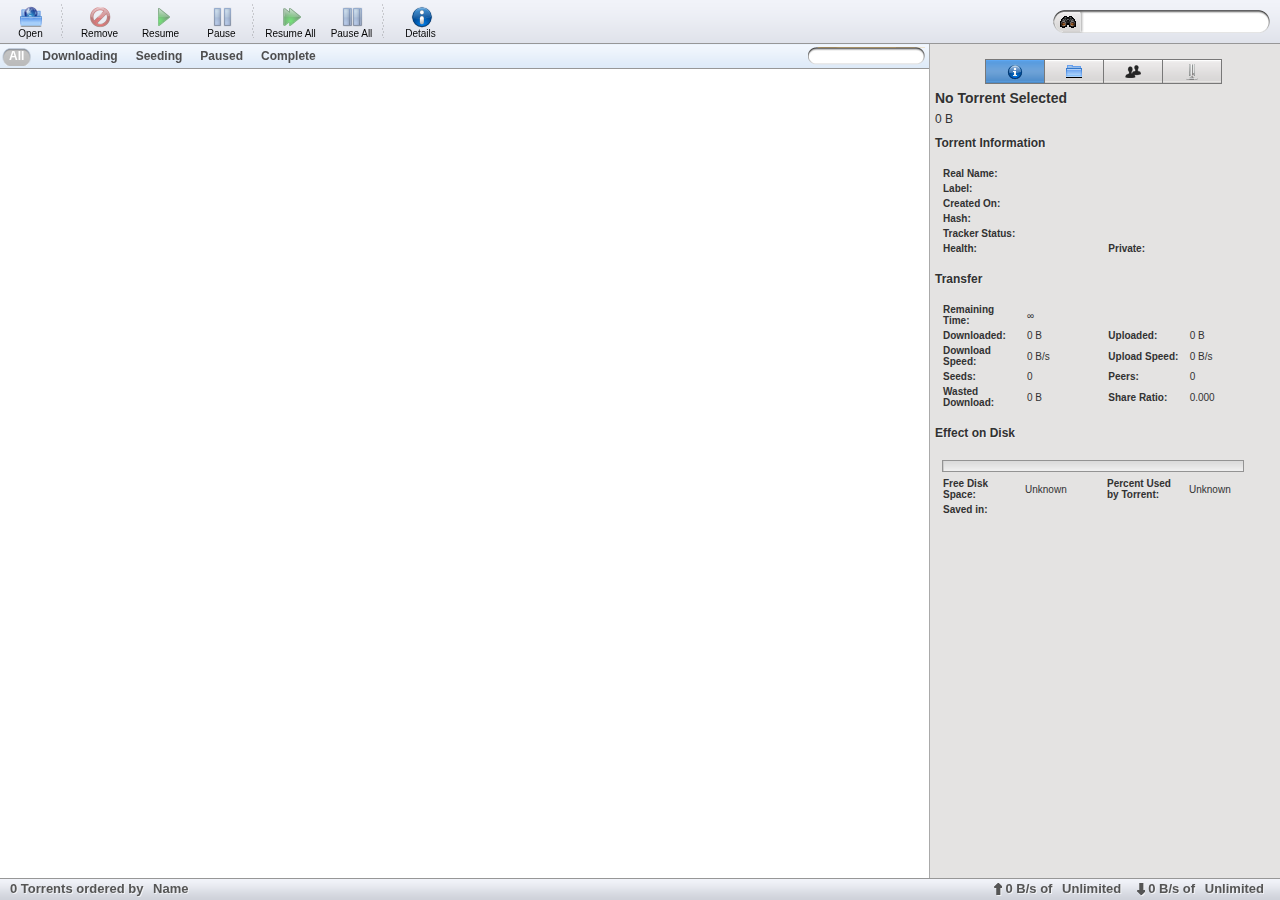
==== trunk/index.html @ 9ba8998d "" ====
<!DOCTYPE HTML PUBLIC "-//W3C//DTD HTML 4.01//EN" "http://www.w3.org/TR/html4/strict.dtd">
<html lang="en">
	<head>
		<title>Keithamus' torrent client without a name</title>
		<meta http-equiv="Content-Type" content="text/html; charset=utf-8" />
		<meta http-equiv="cache-control" content="Private" />
		<link href="media/favicon.ico" rel="SHORTCUT ICON" />
		<link rel="stylesheet" type="text/css" href="media/style.css"/>

		<script type="text/javascript"
			src="scripts/jquery/jquery.js"></script>
		<script type="text/javascript"
			src="scripts/jquery/tinysort.js"></script>
		<script type="text/javascript"
			src="scripts/jquery/contextmenu.js"></script>

		<script type="text/javascript"
			src="scripts/remote.js"></script>
		<script type="text/javascript"
			src="scripts/torrent.js"></script>
		<script type="text/javascript"
			src="scripts/init.js"></script>

	</head>
	<body>
		<button id="throw_focus" style="display:none"></button>

		<div id="header_menu">
			 <ul>

				 <li id="header_open">
						<a href="#open_dialogue" rel="openDialogue">Open</a>
					</li>

					<li class="divider">&nbsp;</li>

				 <li id="header_remove">
						<a href="#removeTorrentDialogue" class="disabled" rel="func">Remove</a>
					</li>

				 <li id="header_resume">
						<a href="#pauseResumeTorrent/resume" class="disabled" rel="func">Resume</a>
					</li>

				 <li id="header_pause">
						<a href="#pauseResumeTorrent/pause" class="disabled" rel="func">Pause</a>
					</li>

				 <li class="divider">&nbsp;</li>

					<li id="header_resume_all">
						<a href="#pauseResumeTorrent/resume/all" class="disabled" rel="func">Resume All</a>
					</li>

				 <li id="header_pause_all">
						<a href="#pauseResumeTorrent/pause/all" class="disabled" rel="func">Pause All</a>
					</li>

					<li class="divider">&nbsp;</li>

					<li id="header_details">
						<a href="#toggleDetailPane" rel="func">Details</a>
					</li>

			 </ul>

				<div id="header_web_search">
						<div class="wrapper">
							<a href="#web_search_menu" id="web_search_dropdown" rel="openMenu"></a>
							<input type="text" id="web_search" name="keyupWebSearch">
							<a href="#" id="web_search_delete_text" style="display:none"></a>
						</div>
					</div>
		</div>

		<div id="filter_bar">
			<ul>
				 <li id="filter_torrent" class="active">
						<a href="#filterTorrentStatus/all" rel="func">All</a>
					</li>
				 <li id="filter_downloading">
						<a href="#filterTorrentStatus/downloading" rel="func">Downloading</a>
					</li>
				 <li id="filter_seeding">
						<a href="#filterTorrentStatus/seeding" rel="func">Seeding</a>
					</li>
				 <li id="filter_paused">
						<a href="#filterTorrentStatus/paused" rel="func">Paused</a>
					</li>
					<li id="filter_completed">
						<a href="#filterTorrentStatus/completed" rel="func">Complete</a>
					</li>
			</ul>
			<div id="filter_search">
				<div class="wrapper">
				<input type="text" id="torrent_search" name="filterTorrentTitles">
					<a href="#clearFilterTorrent/" id="filter_search_delete_text" rel="func" style="display:none"></a>
				</div>
			</div>
		</div>

		<div id="torrent_container">
			<ul id="torrent_list"></ul>
	</div>

		<div id="details_container">

			<ul class="tabs">
				<li>
					<a href="#switchDetailTabs/general" rel="func" id="details_general" title="General" class="selected">
						<span>General</span></a>
				</li>
				<li>
					<a href="#switchDetailTabs/files" rel="func" id="details_files" title="Files">
						<span>Files</span></a>
				</li>
				<li>
					<a href="#switchDetailTabs/peers" rel="func" id="details_peers" title="Peers">
						<span>Peers</span></a>
				</li>
				<li>
					<a href="#switchDetailTabs/trackers" rel="func" id="details_trackers" title="Trackers">
						<span>Trackers</span></a>
				</li>
			</ul>

			<div id="details_header">
				<h1 id="details_header_name">No Torrent Selected</h1>
				<input class="rename">
				<span id="details_header_size">0 B</span>
				<a href="#setPriority/torrent/" rel="func" id="details_priority_button">
					Normal
				</a>
			</div>

			<div class="details_section" id="details_general_contain">
				<table>
					<caption>Torrent Information</caption>
					<tr>
						<th>Real Name:</th>
						<td class="detail_var" id="detail_var_name" colspan="3"></td>
					</tr>
					<tr>
						<th>Label:</th>
						<td class="detail_var" id="detail_var_label" colspan="3"></td>
					</tr>
					<tr>
						<th>Created On:</th>
						<td class="detail_var" id="detail_var_formatted_date" colspan="3"></td>
					</tr>
					<tr>
						<th>Hash:</th>
						<td class="detail_var" id="detail_var_hash" colspan="3"></td>
					</tr>
					<tr>
						<th>Tracker Status:</th>
						<td class="detail_var" id="detail_var_tracker_status" colspan="3"></td>
					</tr>
					<tr>
						<th>Health:</th>
						<td class="detail_var" id="detail_var_has_been_hashed"></td>
						<th>Private:</th>
						<td class="detail_var" id="detail_var_private"></td>
					</tr>
				</table>

				<table>
					<caption>Transfer</caption>
					<tr>
						<th>Remaining Time:</th>
						<td class="detail_var" id="detail_var_time_remaining" colspan="3">&#8734;</td>
					</tr>
					<tr>
						<th>Downloaded:</th>
						<td class="detail_bytes" id="detail_bytes_downloaded">0 B</td>
						<th>Uploaded:</th>
						<td class="detail_bytes" id="detail_bytes_uploaded">0 B</td>
					</tr>
					<tr>
						<th>Download Speed:</th>
						<td class="detail_bytes" id="detail_bytes_down_rate">0 B/s</td>
						<th>Upload Speed:</th>
						<td class="detail_bytes" id="detail_bytes_up_rate">0 B/s</td>
					</tr>
					<tr>
						<th>Seeds:</th>
						<td class="detail_var" id="detail_var_seeders_connected">0</td>
						<th>Peers:</th>
						<td class="detail_var" id="detail_var_peers_connected">0</td>
					</tr>
					<tr>
						<th>Wasted Download:</th>
						<td class="detail_bytes" id="detail_bytes_wasted_bytes">0 B</td>
						<th>Share Ratio:</th>
						<td class="detail_var" id="detail_var_share_ratio">0.000</td>
					</tr>
				</table>

				<table>
					<caption>Effect on Disk</caption>
					<tr>
						<td id="details_general_disk_space"
							class="progress_bar_container downloading" colspan="4">
							<div class="progress_bar" style="width:0px"></div>
						</td>
					</tr>
					<tr>
						<th>Free Disk Space:</th>
						<td class="detail_bytes" id="detail_bytes_free_diskspace">Unknown</td>
						<th>Percent Used by Torrent:</th>
						<td class="detail_var" id="detail_var_size_percent">Unknown</td>
					</tr>
					<tr>
						<th colspan="4">Saved in:</th>
					</tr>
					<tr>
						<td class="detail_var" id="detail_var_base_path" colspan="4"></td>
					</tr>
				</table>

			</div>

			<div class="details_section" id="details_files_contain" style="display:none">
				<h3>Files</h3>
				<ul class="labellist">
					<li>No Files</li>
				</ul>
			</div>

			<div class="details_section" id="details_trackers_contain" style="display:none">
				<h3>Trackers</h3>
				<ul class="labellist">
					<li><h4>No Trackers</h4></li>
				</ul>
			</div>

			<div class="details_section" id="details_peers_contain" style="display:none">
				<h3>Peers</h3>
				<ul class="labellist">
					<li><h4>No Peers</h4></li>
				</ul>
			</div>

		</div>

		<div id="status_bar">
			<div id="status_torrents">
				<span id="status_torrent_count">0</span>
				<span> Torrents ordered by</span>
				<a href="#order_menu" id="status_order" rel="openMenu">Name</a>
			</div>
			<div id="status_speeds">
				<div class="up_arrow">&nbsp;</div>
				<span id="status_upload">0 B/s</span>
				<span> of</span>
				<a href="#upload_rate_menu" id="status_upload_max" rel="openMenu">Unlimited</a>
				<div class="down_arrow">&nbsp;</div>
				<span id="status_download">0 B/s</span>
				<span> of</span>
				<a href="#download_rate_menu" id="status_download_max" rel="openMenu">Unlimited</a>
			</div>
		</div>

		<ul id="priority_menu" class="contextmenu" style="display:none">
			<li><a href="#setPriority/3" rel="func">High</a></li>
			<li><a href="#setPriority/2" rel="func">Normal</a></li>
			<li><a href="#setPriority/1" rel="func">Low</a></li>
			<li class="separator">
			<li><a href="#setPriority/0" rel="func">Skip</a></li>
		</ul>

		<ul id="file_priority_menu" class="contextmenu" style="display:none">
			<li><a href="#setPriority/2" rel="func">High</a></li>
			<li><a href="#setPriority/1" rel="func">Normal</a></li>
			<li class="separator">
			<li><a href="#setPriority/0" rel="func">Skip</a></li>
		</ul>

		<ul id="order_menu" class="contextmenu" style="display:none">
			<li><a href="#setOrder/new_name" rel="func">Name</a></li>
			<li class="separator"></li>
			<li><a href="#setOrder/percent_done" rel="func">Percent</a></li>
			<li><a href="#setOrder/downloaded" rel="func">Downloaded</a></li>
			<li><a href="#setOrder/uploaded" rel="func">Uploaded</a></li>
			<li class="separator"></li>
			<li><a href="#setOrder/share_ratio" rel="func">Ratio</a></li>
			<li><a href="#setOrder/peers_connected" rel="func">Peers</a></li>
			<li><a href="#setOrder/seeds_connected" rel="func">Seeds</a></li>
			<li class="separator"></li>
			<li><a href="#setOrder/priority" rel="func">Priority</a></li>
			<li><a href="#setOrder/label" rel="func">Label</a></li>
			<li><a href="#setOrder/eta" rel="func">ETA</a></li>
		</ul>

		<ul id="download_rate_menu" class="contextmenu" style="display:none">
			<li><a href="#setRate/download/Unlimited" rel="func">Unlimited</a></li>
			<li class="separator"></li>
			<li><a href="#setRate/download/5" rel="func">5 KB/s</a></li>
			<li><a href="#setRate/download/10" rel="func">10 KB/s</a></li>
			<li><a href="#setRate/download/20" rel="func">20 KB/s</a></li>
			<li><a href="#setRate/download/30" rel="func">30 KB/s</a></li>
			<li><a href="#setRate/download/40" rel="func">40 KB/s</a></li>
			<li><a href="#setRate/download/50" rel="func">50 KB/s</a></li>
			<li><a href="#setRate/download/75" rel="func">75 KB/s</a></li>
			<li><a href="#setRate/download/100" rel="func">100 KB/s</a></li>
			<li><a href="#setRate/download/150" rel="func">150 KB/s</a></li>
			<li><a href="#setRate/download/200" rel="func">200 KB/s</a></li>
			<li class="separator"></li>
			<li>
				<input id="download_rate_custom" type="text" value="&#8734;" name="setCustomUploadDownloadRate">
				<label for="download_rate_custom"> KB/s</label>
			</li>
		</ul>

		<ul id="upload_rate_menu" class="contextmenu" style="display:none">
			<li><a href="#setRate/upload/Unlimited" rel="func">Unlimited</a></li>
			<li class="separator"></li>
			<li><a href="#setRate/upload/5" rel="func">5 KB/s</a></li>
			<li><a href="#setRate/upload/10" rel="func">10 KB/s</a></li>
			<li><a href="#setRate/upload/20" rel="func">20 KB/s</a></li>
			<li><a href="#setRate/upload/30" rel="func">30 KB/s</a></li>
			<li><a href="#setRate/upload/40" rel="func">40 KB/s</a></li>
			<li><a href="#setRate/upload/50" rel="func">50 KB/s</a></li>
			<li><a href="#setRate/upload/75" rel="func">75 KB/s</a></li>
			<li><a href="#setRate/upload/100" rel="func">100 KB/s</a></li>
			<li><a href="#setRate/upload/150" rel="func">150 KB/s</a></li>
			<li><a href="#setRate/upload/200" rel="func">200 KB/s</a></li>
			<li class="separator"></li>
			<li>
				<input id="upload_rate_custom" type="text" value="&#8734;" name="setCustomUploadDownloadRate">
				<label for="upload_rate_custom"> KB/s</label>
			</li>
		</ul>

		<ul class="contextmenu rightclickmenu" id="torrent_context_menu" style="display:none">
			<li class="pause"><a href="#pauseResumeTorrent/pause" rel="func">Pause</a></li>
			<li class="resume"><a href="#pauseResumeTorrent/resume" rel="func">Resume</a></li>
			<li class="separator"></li>
			<li class="remove"><a href="#removeTorrentDialogue" rel="func">Remove</a></li>
			<li class="rename"><a href="#renameTorrent" rel="func">Rename</a></li>
			<!--<li class="label"><a href="#relabelTorrent" rel="func">Label...</a></li>-->
		</ul>

		<ul id="web_search_menu" class="contextmenu" style="display:none"></ul>

		<div class="dialogue" id="open_dialogue" style="display:none">
			<div class="decoration">
				<h2>Open Torrent</h2>
				<a href="#" class="close"></a>
			</div>
			<div class="window">
				<p>
					<label for="torrent_upload_url">Torrent URL:</label>
					<input type="text" id="torrent_upload_url" class="pfocus" style="width:100%">
				</p>
					<hr>
				<p>
					<label class="float" for="torrent_upload_start">Resume when opened</label>
					<label for="torrent_upload_label">Torrent Label:</label>
					<input type="checkbox" id="torrent_upload_start">
					<input type="text" id="torrent_upload_label">
				</p>
				<button class="initiate" id="dialogue_open_torrent">Open Torrent</button>
				<button class="close">Cancel</button>
			</div>
		</div>

		<div class="dialogue" id="remove_dialogue" style="display:none">
			<div class="decoration">
				<h2>Remove Torrent?</h2>
				<a href="#" class="close"></a>
			</div>
			<div class="window">
				<p>Are you sure you want to delete this torrent?</p>
				<button class="initiate" id="dialogue_remove_torrent">Remove Torrent</button>
				<button class="close pfocus">Don't Remove</button>
			</div>
		</div>

</body>
</html>
---- trunk/media/style.css ----
html,body{margin:0;padding:0}
body{font:62.5% Helvetica, Verdana, Arial, sans-serif;color:#323232;
	background:#fff;text-align:center;overflow:hidden}

img{border:0}
a{outline:none}

/* Top Menu */
#header_menu{width:100%;height:43px;margin:0;position:fixed;
	background:url('gradients.png') repeat-x;border-bottom:1px solid #979797}
#header_menu ul{height:50px;list-style:none;margin:0;padding:0;
	float:left}
#header_menu ul li{height:40px;float:left;margin:0}
#header_menu ul li a{width:55px;height:12px;padding:25px 3px 0 3px;color:#050505;
	text-decoration:none;display:block;margin:3px 0;
	background-image:url('header_menu.png');background-repeat:no-repeat}
#header_menu ul li.divider{width:2px;background:url('menu_divider.png') no-repeat;
	margin-top:4px;padding:0 3px}
#header_open a{background-position:17px 0}
#header_remove a{background-position:-38px 0}
#header_resume a{background-position:-91px 0}
#header_pause a{background-position:-147px 0}
#header_resume_all a{background-position:-202px 0}
#header_pause_all a{background-position:-258px 0}
#header_details a{background-position:-312px 0}
#header_open a:hover{background-position:17px -35px}
#header_remove a:hover{background-position:-38px -35px}
#header_resume a:hover{background-position:-91px -35px}
#header_pause a:hover{background-position:-147px -35px}
#header_resume_all a:hover{background-position:-202px -35px}
#header_pause_all a:hover{background-position:-258px -35px}
#header_details a:hover{background-position:-312px -35px}
#header_open a.disabled{background-position:17px -73px}
#header_remove a.disabled{background-position:-38px -70px}
#header_resume a.disabled{background-position:-91px -70px}
#header_pause a.disabled{background-position:-147px -70px}
#header_resume_all a.disabled{background-position:-202px -70px}
#header_pause_all a.disabled{background-position:-258px -70px}
#header_details a.disabled{background-position:-312px -70px}
#header_web_search{float:right;height:23px;margin:10px;
	background:url('bars.png') no-repeat 0 -37px}
#header_web_search .wrapper{height:23px;width:217px;
	background:url('bars.png') no-repeat right -37px}
#header_web_search.active{background-position:0 -60px}
#header_web_search.active .wrapper{background-position:right -60px}
#web_search_dropdown{height:21px;float:left;width:30px;
	background:url('icons.png') no-repeat 5px -78px}
#header_web_search input{background:transparent;height:20px;width:161px;
	float:left;border:0;display:inline;outline:none;padding:2px}
#web_search_delete_text{border:0;width:20px;height:20px;float:left;
	background:url('icons.png') 0 -258px}

/* Filter Bar */
#filter_bar{margin:0 350px 0 0;height:24px;right:0;border-bottom:1px solid #979797;
	position:fixed;background:url('gradients.png') repeat-x 0 -81px;left:0;top:44px}
#filter_bar_options,#filter_bar_type{width:50%}
#filter_bar ul{height:18px;list-style:none;margin:0;padding:0;float:left}
#filter_bar ul li{height:18px;float:left;margin:4px 2px 0 2px}
#filter_bar ul li a{font-size:1.2em;color:#4E4E4F;text-decoration:none;
	font-weight:bold;padding:1px 7px 0 7px;margin:0;height:17px;display: block;
	vertical-align:bottom}
#filter_bar ul li:hover{background:url('bars.png') no-repeat left -19px}
#filter_bar ul li:hover a{background:url('bars.png') no-repeat right -19px;
	color: #fff !important}
#filter_bar ul li.active{background:url('bars.png') no-repeat left 0}
#filter_bar ul li.active a{background:url('bars.png') no-repeat right 0;
	color: #fff !important}
#filter_search{float:right;height:18px;margin:3px 5px 3px 0;
	background:url('bars.png') no-repeat 0 -83px}
#filter_search .wrapper{height:18px;width:107px;
	background:url('bars.png') no-repeat right -83px;padding:0 5px}
#filter_search.active{background-position:0 -101px}
#filter_search.active .wrapper{background-position:right -101px}
#filter_search input{background:transparent;height:18px;width:85px;
	float:left;border:0;display:inline;outline:none;padding:1px 2px;font-size:0.9em}
#filter_search_delete_text{border:0;width:18px;height:18px;float:left;
	background:url('icons.png') 0 -258px;margin-top:-3px}

/* Torrent Container */
#torrent_container{position:fixed;top:69px;bottom:22px;right:0px;left:0px;
	padding:0;margin:0 350px 0 0;overflow:auto}
#torrent_list{width:100%;margin:0;padding:0;text-align:left}
#torrent_list li{list-style:none;clear: both;display: block;padding:0;margin:0;
	vertical-align:middle;border-bottom: 1px solid #ccc;padding:0 30px 4px 8px}
#torrent_list h2{margin:0;padding:6px 0;overflow:hidden;text-overflow:ellipsis}
#torrent_list input{margin:2px 0;padding:2px 0;font-size:1.5em;font-weight:bold;
	width:100%;display:none}
#torrent_list span{display:block;margin:0;padding:0}
#torrent_list li.even{background:#F5F8FD}
#torrent_list li:hover{background:#EDF3FE}
#torrent_list li.selected{background:url('gradients.png') repeat-x 0 -228px;
	color:#FFF}
#torrent_list li a{display:block;float:right;width:17px;height:17px;padding:0;
	margin:0 -23px 0 0;background:url('icons.png') -1px -61px}
#torrent_list li a:hover{background-position:-1px -41px;cursor:pointer}
#torrent_list li.paused a,#torrent_list li.completed a{
	background-position:-1px -21px}
#torrent_list li.paused a:hover,#torrent_list li.completed a:hover{
	background-position:-1px -1px}
#torrent_list .torrent_name{font-size:1.3em;font-weight:bold}
#torrent_list .progress_details,
#torrent_list .peer_details{font-size: 1.1em}
.progress_bar_container{height:10px;margin:3px 0 3px 0;
	float:left;line-height:1px;font-size:1px;width:100%;border:1px solid #939393;
	background:url('gradients.png') repeat-x 0 -198px}
.loading .progress_bar_container{background:url('progress.gif') repeat-x}
.seeding .progress_bar_container{border:1px solid #29AD35;
	background-position:0 -168px}
.completed .progress_bar_container{border:1px solid #939393;
	background-position:0 -178px}
.downloading .progress_bar_container{border:1px solid #3F79EE;
	background-position:0 -198px}
.hashing .progress_bar_container{border:1px solid #E19200;
	background-position:0 -198px}
.progress_bar{background:url('gradients.png') repeat-x 0 -208px;
	height:10px}
.seeding .progress_bar{background-position:0 -168px}
.completed .progress_bar{background-position:0 -178px}
.downloading .progress_bar{background-position:0 -188px;border-right:1px solid #ccc}
.hashing .progress_bar{background-position:0 -218px;border-right:1px solid #ccc}

/* Details Container */
#details_container{position:fixed;top:44px;right:0px;bottom:22px;width:340px;
	background-color:#e4e3e2;border-left:#aaa 1px solid;text-align:left;padding:5px;
	overflow:auto}
#details_header{margin-bottom:10px}
#details_header h1{font-size:1.4em;margin:0;clear:both;padding:6px 0;
	text-shadow:1px 1px #eee;overflow:hidden;text-overflow:}
#details_header .rename{font-size:1.4em;margin:2px 0;padding:2px 0;clear:both;
	font-weight:bold;display:none}
#details_header span{font-size:1.2em;margin:0;display:block}
#details_priority_button{float:right;border:1px solid #aaa;padding:2px 4px;
	background:url('gradients.png') 0 -122px;margin:-17px 0 0 0;color:#323232;
	text-decoration:none;display:none}
#details_container .tab_center{width:100%;text-align:center}
#details_container .tabs{padding:0;margin:0 0 0 50px;text-shadow:1px 1px #e8e8e8}
#details_container .tabs li{float:left;list-style-type:none}
#details_container .tabs li a{display:block;margin:10px -1px 0 0;padding:4px;
	background:url('gradients.png') repeat-x 0 -122px;border:1px solid #787878;
	width:50px;text-align:center;font-weight:bold;text-decoration:none;color:#323232;
	height:15px}
#details_container .tabs li a.selected{background-position:0 -145px;
	text-shadow:1px 1px #c5d0e4}
#details_container .tabs span{display:block;text-indent:-9000px;height:16px;
	width:18px;margin-left:15px}
#details_general span{background:url('icons.png') no-repeat 0 -142px}
#details_files span{background:url('icons.png') no-repeat 0 -162px}
#details_peers span{background:url('icons.png') no-repeat 0 -182px}
#details_trackers span{background:url('icons.png') no-repeat 0 -202px}
.details_section table{width:100%;padding:15px 5px;table-layout:fixed}
.details_section caption{text-align:left;font-size:1.2em;font-weight:bold;
	padding:0;margin:0;text-shadow:1px 1px #eee}
.details_section th{width:80px}
.details_section td{width:100%;overflow:hidden;text-overflow:ellipsis}
#details_general_disk_space{width:300px;padding:0}
h3{margin:0 0 10px 0;padding:0;}
ul.labellist{list-style:none;margin:0;padding:0;border:1px solid #bbb;
	background:url('gradients.png') repeat-x 0 -349px #ddd;border-radius:5px}
.labellist li{margin:0;padding:4px 8px;
	border-top:1px solid #f5f5f5;border-bottom:1px solid #c4c4c4}
.labellist li:first-child{border-top:0}
.labellist li:last-child{border-bottom:0}
.labellist li h4{padding:0;margin:0;overflow:hidden;text-overflow:ellipsis}
#details_trackers_contain li{padding-right:80px}
#details_trackers_contain li a{height:24px;padding:0 36px;margin:-12px -76px 0 0;
	float:right;background:url('togglebuttons.png') no-repeat 0 0}
#details_trackers_contain li a:hover{background-position:0 -24px}
#details_trackers_contain li a.off{background-position:0 -48px}
#details_trackers_contain li a.off:hover{background-position:0 -72px}
#details_files_contain .labellist .folder ul{margin-top:4px}
#details_files_contain .labellist .folder a{padding-left:12px;font-weight:bold;
	background:url('icons.png') no-repeat -6px -282px;color:#323232;
	text-decoration:none;display:block}
#details_files_contain .labellist .folder a.d{background-position:-6px -302px}
#details_files_contain .labellist ul{margin-left:5px}
#details_files_contain .labellist ul{list-style:none;padding-left:0;width:100%}
#details_files_contain .labellist li{overflow:hidden;text-overflow:ellipsis}
#details_files_contain .labellist li .priority{float:right;border:1px solid #aaa;
	background:url(gradients.png) repeat-x 0 -122px;padding:1px 3px;cursor:pointer;
	color:#323232;text-decoration:none}
#details_peers_contain .labellist h4 span{float:right}
#details_peers_contain .labellist div b{float:right;height:16px;padding:0 8px;
	background:url('icons.png') no-repeat 0 -320px}
#details_peers_contain .labellist div b.s{background-position:0 -340px}
#details_peers_contain .labellist div b.o{background-position:0 -360px}

#torrent_upload_frame{display:block;position:absolute;top:-1000px;left:-1000px;
	width:0px;height:0px;border:none;padding:0;margin:0}

/* Status Bar */
#status_bar{width:100%;height:21px;margin:0;position:fixed;color:#555;bottom:0;
	background:url('gradients.png') repeat-x 0 -60px;font-size: 1.3em;padding:0;
	font-weight:normal;border-top:1px solid #979797;text-shadow:1px 1px #f1f2f5;
	font-weight:bold}
#status_bar a{color:#555;text-decoration:none}
#status_torrents,#status_speeds{margin:2px 10px}
#status_bar .up_arrow{height:16px;padding:0 5px;margin:0;display:inline;
	background:url('icons.png') 0 -222px}
#status_bar .down_arrow{height:16px;padding:0 5px;margin:0;display:inline;
	background:url('icons.png') 0 -242px}
#status_torrents{float:left}
#status_speeds{float:right}
#status_download_max,#status_upload_max,#status_order{padding:2px 6px}
#status_download_max:hover,#status_upload_max:hover,#status_order:hover{
	padding:2px 5px;border-right:1px solid #979797;border-left:1px solid #979797;
	background:url('gradients.png') repeat-x 0 -328px;text-shadow:1px 1px #d1d2d5}

/* Menus */
.contextmenu{position:absolute;z-index:99;border:1px solid #979797;padding:2px 0;
	background:#e4e3e2;margin:0;list-style:none;box-shadow:0 0 15px rgba(0,0,0,0.4);
	-webkit-box-shadow:0 0 15px rgba(0,0,0,0.4);-moz-box-shadow:0 0px 15px rgba(0,0,0,0.4)}
.contextmenu.rightclickmenu{box-shadow:2px 2px 4px rgba(0,0,0,0.5);
	-webkit-box-shadow:2px 2px 4px rgba(0,0,0,0.5);-moz-box-shadow:2px 2px 4px rgba(0,0,0,0.5)}
.contextmenu li{font-size:1.2em;font-weight:bold;color:#555;margin:1px;padding:0 3px}
.contextmenu li:hover{color:#fff;cursor:pointer;
	background:url('gradients.png') repeat-x 0 -228px}
.contextmenu li:hover a{color:#fff}
.contextmenu li.separator{background:none;border:1px dashed #AAA}
.contextmenu li.separator:hover{background:none;cursor:default}
.contextmenu li a{padding:2px 5px;color:#555;text-decoration:none;display:block}
.contextmenu input{width:30px}
#order_menu li a{padding-left:18px;text-align:left}
#order_menu li a.desc{background:url('icons.png') no-repeat -2px -241px}
#order_menu li a.asc{background:url('icons.png') no-repeat -2px -221px}
#priority_menu{left:0;top:128px}
#order_menu{left:0;bottom:21px}
#upload_rate_menu{left:0;bottom:21px}
#download_rate_menu{left:0;bottom:21px}
#web_search_menu{left:0;top:30px;margin-left:5px}
#torrent_context_menu{background:#f0f0f0}
#torrent_context_menu li a{text-align:left;padding:4px 30px 4px 20px}
#torrent_context_menu li.disabled a,#torrent_context_menu li.disabled a:hover{
	color:#a1a1a1}
#torrent_context_menu li.disabled:hover{background:none}
#torrent_context_menu li.separator{padding:0;border-top:1px solid #e0e0e0;
	border-bottom:1px solid #fff;border-left:0;border-right:0;margin:2px 4px}
#torrent_context_menu li a{background:url('icons.png') no-repeat -2px -378px}
#torrent_context_menu li.resume a{background-position:-2px -398px}
#torrent_context_menu li.remove a{background-position:-2px -419px}
#torrent_context_menu li.rename a{background-position:-2px -439px}
#torrent_context_menu li.label a{background-position:-2px -459px}

/* Dialoues */
.dialogue{border:1px solid #AAA;background:#E4E3E2;padding:0;position:absolute;
	top:50%;left:50%;margin-left:-150px;-webkit-box-shadow:0 0 60px rgba(0,0,0,0.5);
	-moz-box-shadow:0 0 60px rgba(0,0,0,0.5);width:300px}
.dialogue .decoration{width:100%;height:22px;border-bottom:1px solid #AAA;
	background:url('gradients.png') repeat-x 0 -122px;margin:0}
.dialogue .decoration .close{border:1px solid #ffeedd;height:16px;width:17px;
	background:url('icons.png') no-repeat -1px -262px #ffccbb;float:right;margin:2px;
	-webkit-border-radius:3px;-moz-border-radius:3px}
.dialogue .decoration .close:hover{cursor:pointer;background-color:#eebbaa}
.dialogue .decoration h2{margin:0;padding:3px 5px;float:left;font-size:1.3em}
.dialogue .window{padding:10px;margin:0}
.dialogue p{margin:0 0 10px 0;padding:0}
.dialogue label{float:left;clear:left;margin:5px}
.dialogue input{clear:both}
.dialogue button{width:125px}
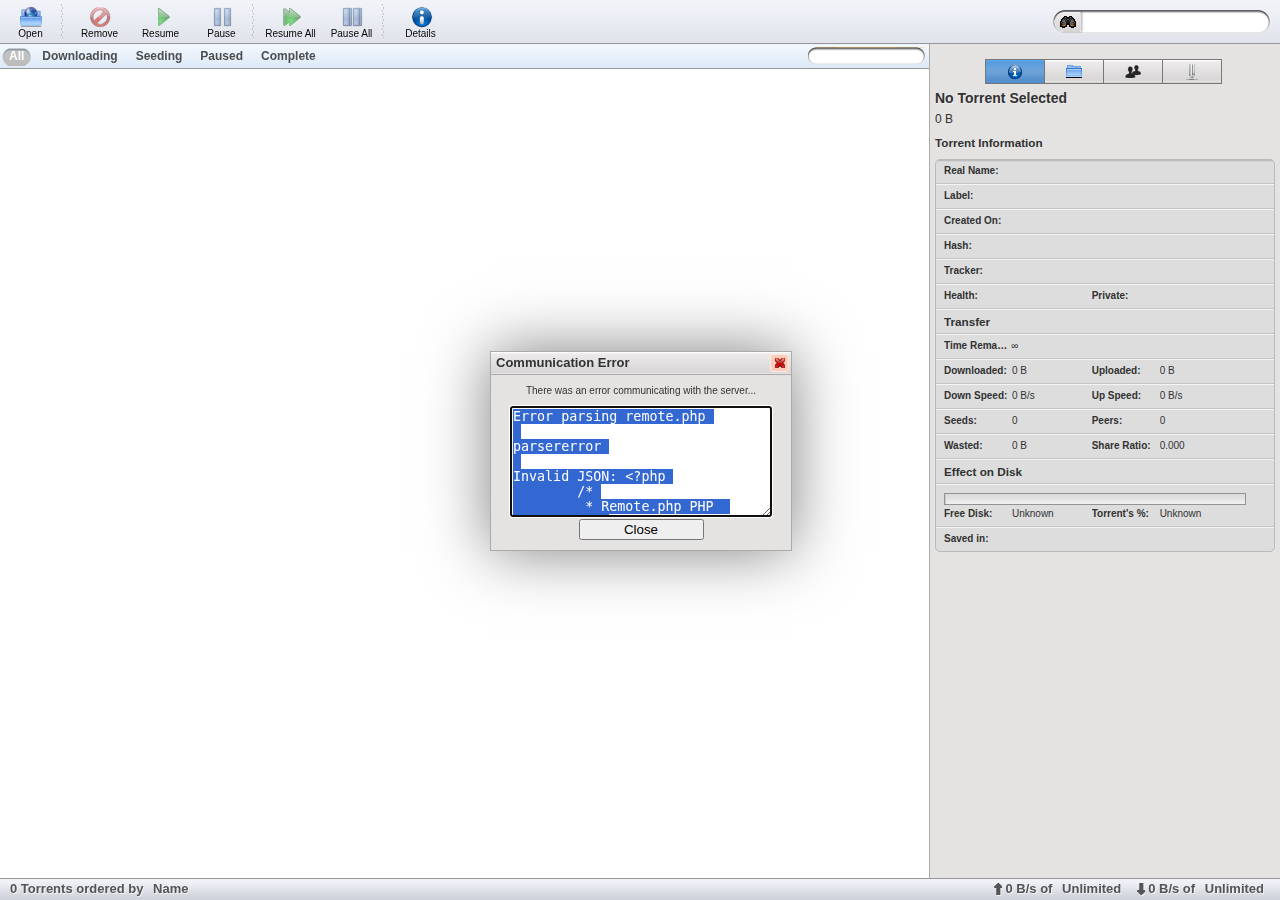
==== commit 7e7d7c44: "Styled the detail tabs a bit better. Animated detail tabs transitions." ====
--- a/trunk/index.html
+++ b/trunk/index.html
@@ -1,11 +1,11 @@
 <!DOCTYPE HTML PUBLIC "-//W3C//DTD HTML 4.01//EN" "http://www.w3.org/TR/html4/strict.dtd">
 <html lang="en">
 	<head>
-		<title>Keithamus' torrent client without a name</title>
-		<meta http-equiv="Content-Type" content="text/html; charset=utf-8" />
-		<meta http-equiv="cache-control" content="Private" />
-		<link href="media/favicon.ico" rel="SHORTCUT ICON" />
-		<link rel="stylesheet" type="text/css" href="media/style.css"/>
+		<title>Avalanche</title>
+		<meta http-equiv="Content-Type" content="text/html; charset=utf-8">
+		<meta http-equiv="cache-control" content="Private">
+		<link href="media/favicon.png" rel="SHORTCUT ICON">
+		<link rel="stylesheet" type="text/css" href="media/style.css">
 
 		<script type="text/javascript"
 			src="scripts/jquery/jquery.js"></script>
@@ -23,7 +23,6 @@
 
 	</head>
 	<body>
-		<button id="throw_focus" style="display:none"></button>
 
 		<div id="header_menu">
 			 <ul>
@@ -133,113 +132,126 @@
 				</a>
 			</div>
 
-			<div class="details_section" id="details_general_contain">
-				<table>
-					<caption>Torrent Information</caption>
-					<tr>
-						<th>Real Name:</th>
-						<td class="detail_var" id="detail_var_name" colspan="3"></td>
-					</tr>
-					<tr>
-						<th>Label:</th>
-						<td class="detail_var" id="detail_var_label" colspan="3"></td>
-					</tr>
-					<tr>
-						<th>Created On:</th>
-						<td class="detail_var" id="detail_var_formatted_date" colspan="3"></td>
-					</tr>
-					<tr>
-						<th>Hash:</th>
-						<td class="detail_var" id="detail_var_hash" colspan="3"></td>
-					</tr>
-					<tr>
-						<th>Tracker Status:</th>
-						<td class="detail_var" id="detail_var_tracker_status" colspan="3"></td>
-					</tr>
-					<tr>
-						<th>Health:</th>
-						<td class="detail_var" id="detail_var_has_been_hashed"></td>
-						<th>Private:</th>
-						<td class="detail_var" id="detail_var_private"></td>
-					</tr>
-				</table>
-
-				<table>
-					<caption>Transfer</caption>
-					<tr>
-						<th>Remaining Time:</th>
-						<td class="detail_var" id="detail_var_time_remaining" colspan="3">&#8734;</td>
-					</tr>
-					<tr>
-						<th>Downloaded:</th>
-						<td class="detail_bytes" id="detail_bytes_downloaded">0 B</td>
-						<th>Uploaded:</th>
-						<td class="detail_bytes" id="detail_bytes_uploaded">0 B</td>
-					</tr>
-					<tr>
-						<th>Download Speed:</th>
-						<td class="detail_bytes" id="detail_bytes_down_rate">0 B/s</td>
-						<th>Upload Speed:</th>
-						<td class="detail_bytes" id="detail_bytes_up_rate">0 B/s</td>
-					</tr>
-					<tr>
-						<th>Seeds:</th>
-						<td class="detail_var" id="detail_var_seeders_connected">0</td>
-						<th>Peers:</th>
-						<td class="detail_var" id="detail_var_peers_connected">0</td>
-					</tr>
-					<tr>
-						<th>Wasted Download:</th>
-						<td class="detail_bytes" id="detail_bytes_wasted_bytes">0 B</td>
-						<th>Share Ratio:</th>
-						<td class="detail_var" id="detail_var_share_ratio">0.000</td>
-					</tr>
-				</table>
-
-				<table>
-					<caption>Effect on Disk</caption>
-					<tr>
-						<td id="details_general_disk_space"
-							class="progress_bar_container downloading" colspan="4">
-							<div class="progress_bar" style="width:0px"></div>
-						</td>
-					</tr>
-					<tr>
-						<th>Free Disk Space:</th>
-						<td class="detail_bytes" id="detail_bytes_free_diskspace">Unknown</td>
-						<th>Percent Used by Torrent:</th>
-						<td class="detail_var" id="detail_var_size_percent">Unknown</td>
-					</tr>
-					<tr>
-						<th colspan="4">Saved in:</th>
-					</tr>
-					<tr>
-						<td class="detail_var" id="detail_var_base_path" colspan="4"></td>
-					</tr>
-				</table>
-
-			</div>
-
-			<div class="details_section" id="details_files_contain" style="display:none">
-				<h3>Files</h3>
-				<ul class="labellist">
-					<li>No Files</li>
-				</ul>
-			</div>
-
-			<div class="details_section" id="details_trackers_contain" style="display:none">
-				<h3>Trackers</h3>
-				<ul class="labellist">
-					<li><h4>No Trackers</h4></li>
-				</ul>
-			</div>
-
-			<div class="details_section" id="details_peers_contain" style="display:none">
-				<h3>Peers</h3>
-				<ul class="labellist">
-					<li><h4>No Peers</h4></li>
-				</ul>
-			</div>
+				<div class="details_section" id="details_general_contain">
+					<h3>Torrent Information</h3>
+					<ul class="labellist">
+						<li>
+							<b>Real Name:</b>
+							<span class="detail_var" id="detail_var_name"></span>
+						</li>
+						<li>
+							<b>Label:</b>
+							<span class="detail_var" id="detail_var_label"></span>
+						</li>
+						<li>
+							<b>Created On:</b>
+							<span class="detail_var" id="detail_var_formatted_date"></span>
+						</li>
+						<li>
+							<b>Hash:</b>
+							<span class="detail_var" id="detail_var_hash"></span>
+						</li>
+						<li>
+							<b>Tracker:</b>
+							<span class="detail_var" id="detail_var_tracker_status"></span>
+						</li>
+						<li>
+							<div class="col2">
+								<b>Health:</b>
+								<span class="detail_var" id="detail_var_has_been_hashed"></span>
+							</div>
+							<div class="col2">
+								<b>Private:</b>
+								<span class="detail_var" id="detail_var_private"></span>
+							</div>
+						</li>
+						<li><h3>Transfer</h3></li>
+						<li>
+							<b>Time Remaining:</b>
+							<span class="detail_var" id="detail_var_time_remaining">&#8734;</span>
+						</li>
+						<li>
+							<div class="col2">
+								<b>Downloaded:</b>
+								<span class="detail_bytes" id="detail_bytes_downloaded">0 B</span>
+							</div>
+							<div class="col2">
+								<b>Uploaded:</b>
+								<span class="detail_bytes" id="detail_bytes_uploaded">0 B</span>
+							</div>
+						</li>
+						<li>
+							<div class="col2">
+								<b>Down Speed:</b>
+								<span class="detail_bytes" id="detail_bytes_down_rate">0 B/s</span>
+							</div>
+							<div class="col2">
+								<b>Up Speed:</b>
+								<span class="detail_bytes" id="detail_bytes_up_rate">0 B/s</span>
+							</div>
+						</li>
+						<li>
+							<div class="col2">
+								<b>Seeds:</b>
+								<span class="detail_var" id="detail_var_seeders_connected">0</span>
+							</div>
+							<div class="col2">
+								<b>Peers:</b>
+								<span class="detail_var" id="detail_var_peers_connected">0</span>
+							</div>
+						</li>
+						<li>
+							<div class="col2">
+								<b>Wasted:</b>
+								<span class="detail_bytes" id="detail_bytes_wasted_bytes">0 B</span>
+							</div>
+							<div class="col2">
+								<b>Share Ratio:</b>
+								<span class="detail_var" id="detail_var_share_ratio">0.000</span>
+							</div>
+						</li>
+						<li><h3>Effect on Disk</h3></li>
+						<li>
+							<div id="details_general_disk_space" class="progress_bar_container downloading">
+								<div class="progress_bar" style="width:0px"></div>
+							</div>
+							<br style="clear:both">
+							<div class="col2">
+								<b>Free Disk:</b>
+								<span class="detail_bytes" id="detail_bytes_free_diskspace">Unknown</span>
+							</div>
+							<div class="col2">
+								<b>Torrent's %:</b>
+								<span class="detail_var" id="detail_var_size_percent">Unknown</span>
+							</div>
+						</li>
+						<li>
+							<b colspan="4">Saved in:</b>
+							<span class="detail_var" id="detail_var_base_path"></span>
+						</li>
+
+				</div>
+
+				<div class="details_section" id="details_files_contain" style="display:none">
+					<h3>Files</h3>
+					<ul class="labellist">
+						<li>No Files</li>
+					</ul>
+				</div>
+
+				<div class="details_section" id="details_trackers_contain" style="display:none">
+					<h3>Trackers</h3>
+					<ul class="labellist">
+						<li><h4>No Trackers</h4></li>
+					</ul>
+				</div>
+
+				<div class="details_section" id="details_peers_contain" style="display:none">
+					<h3>Peers</h3>
+					<ul class="labellist">
+						<li><h4>No Peers</h4></li>
+					</ul>
+				</div>
 
 		</div>
 
@@ -377,5 +389,17 @@
 			</div>
 		</div>
 
+		<div class="dialogue" id="error_popup" style="display:none">
+			<div class="decoration">
+				<h2>Communication Error</h2>
+				<a href="#" class="close"></a>
+			</div>
+			<div class="window">
+				<p>There was an error communicating with the server...</p>
+				<textarea readonly="readonly" id="error_details" cols="30" rows="7"></textarea>
+				<button class="close pfocus">Close</button>
+			</div>
+		</div>
+
 </body>
 </html>--- a/trunk/media/style.css
+++ b/trunk/media/style.css
@@ -125,7 +125,7 @@
 	overflow:auto}
 #details_header{margin-bottom:10px}
 #details_header h1{font-size:1.4em;margin:0;clear:both;padding:6px 0;
-	text-shadow:1px 1px #eee;overflow:hidden;text-overflow:}
+	text-shadow:1px 1px #eee;overflow:hidden;text-overflow:ellipsis}
 #details_header .rename{font-size:1.4em;margin:2px 0;padding:2px 0;clear:both;
 	font-weight:bold;display:none}
 #details_header span{font-size:1.2em;margin:0;display:block}
@@ -147,20 +147,24 @@
 #details_files span{background:url('icons.png') no-repeat 0 -162px}
 #details_peers span{background:url('icons.png') no-repeat 0 -182px}
 #details_trackers span{background:url('icons.png') no-repeat 0 -202px}
-.details_section table{width:100%;padding:15px 5px;table-layout:fixed}
-.details_section caption{text-align:left;font-size:1.2em;font-weight:bold;
-	padding:0;margin:0;text-shadow:1px 1px #eee}
-.details_section th{width:80px}
-.details_section td{width:100%;overflow:hidden;text-overflow:ellipsis}
 #details_general_disk_space{width:300px;padding:0}
-h3{margin:0 0 10px 0;padding:0;}
-ul.labellist{list-style:none;margin:0;padding:0;border:1px solid #bbb;
+h3{margin:0 0 10px 0;padding:0}
+.labellist{list-style:none;margin:0;padding:0;border:1px solid #bbb;
 	background:url('gradients.png') repeat-x 0 -349px #ddd;border-radius:5px}
 .labellist li{margin:0;padding:4px 8px;
 	border-top:1px solid #f5f5f5;border-bottom:1px solid #c4c4c4}
 .labellist li:first-child{border-top:0}
 .labellist li:last-child{border-bottom:0}
 .labellist li h4{padding:0;margin:0;overflow:hidden;text-overflow:ellipsis}
+.labellist li h3{padding:0;margin:0;overflow:hidden;text-overflow:ellipsis}
+.labellist li b{overflow:hidden;white-space:nowrap;text-overflow:ellipsis;
+	display:inline-block;width:20%}
+.labellist li .col2{display:inline-block;width:45%}
+.labellist li .col2 b{width:45%}
+.labellist li .col2 span{width:50% !important;text-align:center}
+#details_general_contain li{padding-top:5px;padding-bottom:5px}
+#details_general_contain li span{overflow:hidden;white-space:nowrap;text-overflow:ellipsis;
+	display:inline-block;width:75%;text-align:left}
 #details_trackers_contain li{padding-right:80px}
 #details_trackers_contain li a{height:24px;padding:0 36px;margin:-12px -76px 0 0;
 	float:right;background:url('togglebuttons.png') no-repeat 0 0}
@@ -168,12 +172,14 @@
 #details_trackers_contain li a.off{background-position:0 -48px}
 #details_trackers_contain li a.off:hover{background-position:0 -72px}
 #details_files_contain .labellist .folder ul{margin-top:4px}
-#details_files_contain .labellist .folder a{padding-left:12px;font-weight:bold;
-	background:url('icons.png') no-repeat -6px -282px;color:#323232;
+#details_files_contain .labellist li a{padding-left:12px;font-weight:bold;color:#323232;
 	text-decoration:none;display:block}
-#details_files_contain .labellist .folder a.d{background-position:-6px -302px}
-#details_files_contain .labellist ul{margin-left:5px}
-#details_files_contain .labellist ul{list-style:none;padding-left:0;width:100%}
+#details_files_contain .labellist .folder a.drop{background:url('icons.png') no-repeat -6px -282px}
+#details_files_contain .labellist .folder.d a.drop{background-position:-6px -302px}
+#details_files_contain .labellist ul{margin-left:4px;list-style:none;padding-left:0;width:100%;
+	border-left:1px dashed #a0a0a0}
+#details_files_contain .labellist .folder>span{margin-left:4px;padding-left:6px}
+#details_files_contain .labellist .folder.d>span{border-left:1px dashed #a0a0a0}
 #details_files_contain .labellist li{overflow:hidden;text-overflow:ellipsis}
 #details_files_contain .labellist li .priority{float:right;border:1px solid #aaa;
 	background:url(gradients.png) repeat-x 0 -122px;padding:1px 3px;cursor:pointer;
@@ -207,15 +213,16 @@
 
 /* Menus */
 .contextmenu{position:absolute;z-index:99;border:1px solid #979797;padding:2px 0;
-	background:#e4e3e2;margin:0;list-style:none;box-shadow:0 0 15px rgba(0,0,0,0.4);
-	-webkit-box-shadow:0 0 15px rgba(0,0,0,0.4);-moz-box-shadow:0 0px 15px rgba(0,0,0,0.4)}
+	background:#f0f0f0;margin:0;list-style:none;box-shadow:0 0 10px rgba(0,0,0,0.4);
+	-webkit-box-shadow:0 0 10px rgba(0,0,0,0.4);-moz-box-shadow:0 0px 10px rgba(0,0,0,0.4)}
 .contextmenu.rightclickmenu{box-shadow:2px 2px 4px rgba(0,0,0,0.5);
 	-webkit-box-shadow:2px 2px 4px rgba(0,0,0,0.5);-moz-box-shadow:2px 2px 4px rgba(0,0,0,0.5)}
 .contextmenu li{font-size:1.2em;font-weight:bold;color:#555;margin:1px;padding:0 3px}
 .contextmenu li:hover{color:#fff;cursor:pointer;
 	background:url('gradients.png') repeat-x 0 -228px}
 .contextmenu li:hover a{color:#fff}
-.contextmenu li.separator{background:none;border:1px dashed #AAA}
+.contextmenu li.separator{padding:0;border-top:1px solid #e0e0e0;
+	border-bottom:1px solid #fff;border-left:0;border-right:0;margin:2px 4px}
 .contextmenu li.separator:hover{background:none;cursor:default}
 .contextmenu li a{padding:2px 5px;color:#555;text-decoration:none;display:block}
 .contextmenu input{width:30px}
@@ -227,13 +234,10 @@
 #upload_rate_menu{left:0;bottom:21px}
 #download_rate_menu{left:0;bottom:21px}
 #web_search_menu{left:0;top:30px;margin-left:5px}
-#torrent_context_menu{background:#f0f0f0}
 #torrent_context_menu li a{text-align:left;padding:4px 30px 4px 20px}
 #torrent_context_menu li.disabled a,#torrent_context_menu li.disabled a:hover{
 	color:#a1a1a1}
 #torrent_context_menu li.disabled:hover{background:none}
-#torrent_context_menu li.separator{padding:0;border-top:1px solid #e0e0e0;
-	border-bottom:1px solid #fff;border-left:0;border-right:0;margin:2px 4px}
 #torrent_context_menu li a{background:url('icons.png') no-repeat -2px -378px}
 #torrent_context_menu li.resume a{background-position:-2px -398px}
 #torrent_context_menu li.remove a{background-position:-2px -419px}
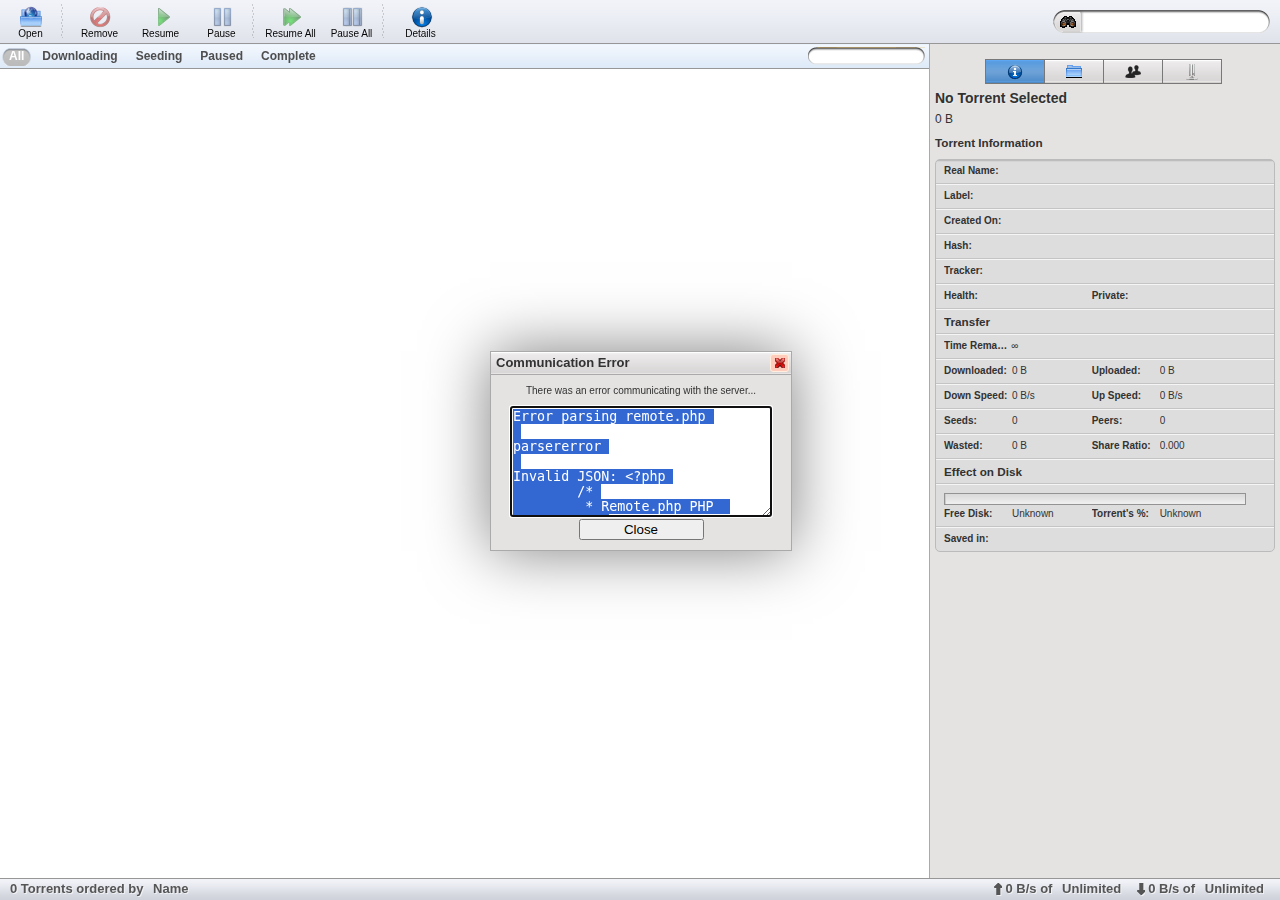
==== commit e8d81781: "This revision was mostly improvements to the sort menu. Now all torrents use data-* attributes, maki" ====
--- a/trunk/index.html
+++ b/trunk/index.html
@@ -1,3 +1,33 @@
+<!--/*
+		* Index.html HTML Page 0.9
+	 *
+	 * Avalanche 0.9 Beta
+	 *
+	 *	This code is licensed under the GPL3, or "GNU GENERAL PUBLIC LICENSE Version 3"
+	 *	For more details, see http://opensource.org/licenses/gpl-3.0.html
+		*
+		* For more information, see http://code.google.com/p/avalanche-rt
+		*
+		* Date: Tue, 09th Mar 2010.
+		*
+		* @author Keith Cirkel ('keithamus') <avalanche@keithcirkel.co.uk>
+		* @license http://opensource.org/licenses/gpl-3.0.html
+		* @copyright Copyright © 2010, Keith Cirkel
+		*
+		* This program is free software: you can redistribute it and/or modify
+  * it under the terms of the GNU General Public License as published by
+  * the Free Software Foundation, either version 3 of the License, or
+  * (at your option) any later version.
+  *
+  * This program is distributed in the hope that it will be useful,
+  * but WITHOUT ANY WARRANTY; without even the implied warranty of
+  * MERCHANTABILITY or FITNESS FOR A PARTICULAR PURPOSE.  See the
+  * GNU General Public License for more details.
+
+  * You should have received a copy of the GNU General Public License
+  * along with this program.  If not, see <http://www.gnu.org/licenses/>.
+		*
+	 */-->
 <!DOCTYPE HTML PUBLIC "-//W3C//DTD HTML 4.01//EN" "http://www.w3.org/TR/html4/strict.dtd">
 <html lang="en">
 	<head>
@@ -13,6 +43,8 @@
 			src="scripts/jquery/tinysort.js"></script>
 		<script type="text/javascript"
 			src="scripts/jquery/contextmenu.js"></script>
+		<script type="text/javascript"
+			src="scripts/extend.js"></script>
 
 		<script type="text/javascript"
 			src="scripts/remote.js"></script>
@@ -297,11 +329,11 @@
 			<li class="separator"></li>
 			<li><a href="#setOrder/share_ratio" rel="func">Ratio</a></li>
 			<li><a href="#setOrder/peers_connected" rel="func">Peers</a></li>
-			<li><a href="#setOrder/seeds_connected" rel="func">Seeds</a></li>
+			<li><a href="#setOrder/seeders_connected" rel="func">Seeds</a></li>
 			<li class="separator"></li>
 			<li><a href="#setOrder/priority" rel="func">Priority</a></li>
 			<li><a href="#setOrder/label" rel="func">Label</a></li>
-			<li><a href="#setOrder/eta" rel="func">ETA</a></li>
+			<li><a href="#setOrder/time_remaining" rel="func">ETA</a></li>
 		</ul>
 
 		<ul id="download_rate_menu" class="contextmenu" style="display:none">
--- a/trunk/media/style.css
+++ b/trunk/media/style.css
@@ -1,3 +1,33 @@
+/*
+ * Style.css CSS 0.9
+	*
+	* Avalanche 0.9 Beta
+	 *
+	 *	This code is licensed under the GPL3, or "GNU GENERAL PUBLIC LICENSE Version 3"
+	 *	For more details, see http://opensource.org/licenses/gpl-3.0.html
+		*
+		* For more information, see http://code.google.com/p/avalanche-rt
+		*
+		* Date: Tue, 09th Mar 2010.
+		*
+		* @author Keith Cirkel ('keithamus') <avalanche@keithcirkel.co.uk>
+		* @license http://opensource.org/licenses/gpl-3.0.html
+		* @copyright Copyright � 2010, Keith Cirkel
+		*
+		* This program is free software: you can redistribute it and/or modify
+  * it under the terms of the GNU General Public License as published by
+  * the Free Software Foundation, either version 3 of the License, or
+  * (at your option) any later version.
+  *
+  * This program is distributed in the hope that it will be useful,
+  * but WITHOUT ANY WARRANTY; without even the implied warranty of
+  * MERCHANTABILITY or FITNESS FOR A PARTICULAR PURPOSE.  See the
+  * GNU General Public License for more details.
+
+  * You should have received a copy of the GNU General Public License
+  * along with this program.  If not, see <http://www.gnu.org/licenses/>.
+		*
+	 */
 html,body{margin:0;padding:0}
 body{font:62.5% Helvetica, Verdana, Arial, sans-serif;color:#323232;
 	background:#fff;text-align:center;overflow:hidden}
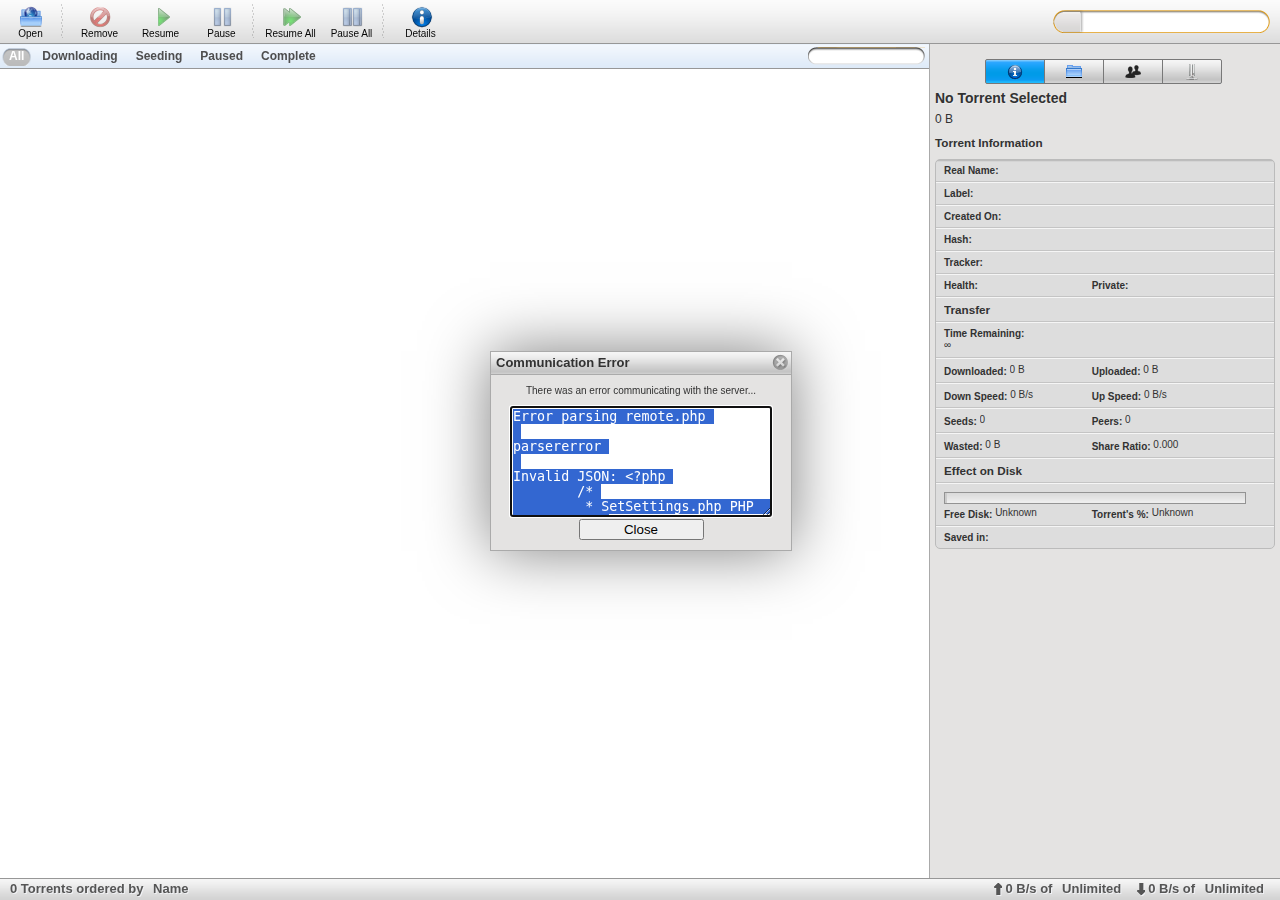
==== commit 0ab444c7: "Files tab has undergone extensive changes. Now it features 2 toggle buttons. 1 for enabling/disablin" ====
--- a/trunk/index.html
+++ b/trunk/index.html
@@ -137,7 +137,7 @@
 		<div id="details_container">
 
 			<ul class="tabs">
-				<li>
+				<li class="f">
 					<a href="#switchDetailTabs/general" rel="func" id="details_general" title="General" class="selected">
 						<span>General</span></a>
 				</li>
@@ -149,7 +149,7 @@
 					<a href="#switchDetailTabs/peers" rel="func" id="details_peers" title="Peers">
 						<span>Peers</span></a>
 				</li>
-				<li>
+				<li class="l">
 					<a href="#switchDetailTabs/trackers" rel="func" id="details_trackers" title="Trackers">
 						<span>Trackers</span></a>
 				</li>
@@ -245,7 +245,8 @@
 						<li><h3>Effect on Disk</h3></li>
 						<li>
 							<div id="details_general_disk_space" class="progress_bar_container downloading">
-								<div class="progress_bar" style="width:0px"></div>
+								<div class="progress_bar used" style="width:0px"></div>
+								<div class="progress_bar file" style="width:0px"></div>
 							</div>
 							<br style="clear:both">
 							<div class="col2">
--- a/trunk/media/style.css
+++ b/trunk/media/style.css
@@ -74,7 +74,7 @@
 #header_web_search.active{background-position:0 -60px}
 #header_web_search.active .wrapper{background-position:right -60px}
 #web_search_dropdown{height:21px;float:left;width:30px;
-	background:url('icons.png') no-repeat 5px -78px}
+	background:url('http://www.google.com/s2/favicons?domain=') no-repeat 9px 4px}
 #header_web_search input{background:transparent;height:20px;width:161px;
 	float:left;border:0;display:inline;outline:none;padding:2px}
 #web_search_delete_text{border:0;width:20px;height:20px;float:left;
@@ -143,11 +143,11 @@
 .hashing .progress_bar_container{border:1px solid #E19200;
 	background-position:0 -198px}
 .progress_bar{background:url('gradients.png') repeat-x 0 -208px;
-	height:10px}
+	height:10px;float:left}
 .seeding .progress_bar{background-position:0 -168px}
 .completed .progress_bar{background-position:0 -178px}
 .downloading .progress_bar{background-position:0 -188px;border-right:1px solid #ccc}
-.hashing .progress_bar{background-position:0 -218px;border-right:1px solid #ccc}
+.file.progress_bar, .hashing .progress_bar{background-position:0 -218px;border-right:1px solid #ccc}
 
 /* Details Container */
 #details_container{position:fixed;top:44px;right:0px;bottom:22px;width:340px;
@@ -159,11 +159,13 @@
 #details_header .rename{font-size:1.4em;margin:2px 0;padding:2px 0;clear:both;
 	font-weight:bold;display:none}
 #details_header span{font-size:1.2em;margin:0;display:block}
-#details_priority_button{float:right;border:1px solid #aaa;padding:2px 4px;
-	background:url('gradients.png') 0 -122px;margin:-17px 0 0 0;color:#323232;
-	text-decoration:none;display:none}
-#details_container .tab_center{width:100%;text-align:center}
+#details_priority_button{float:right;border:1px solid #7a7a7a;padding:3px 6px;
+	background:url('gradients.png') 0 -122px;margin:-22px 0 0 0;color:#323232;
+	text-decoration:none;display:none;border-radius:4px;box-shadow:0 1px 1px #b6b6b5;
+	-webkit-box-shadow:0 1px 0 #b6b6b5;-moz-box-shadow:0 1px 1px #b6b6b5}
 #details_container .tabs{padding:0;margin:0 0 0 50px;text-shadow:1px 1px #e8e8e8}
+#details_container .tabs li.f a{border-radius:2px 0 0 2px}
+#details_container .tabs li.l a{border-radius:0 2px 2px 0}
 #details_container .tabs li{float:left;list-style-type:none}
 #details_container .tabs li a{display:block;margin:10px -1px 0 0;padding:4px;
 	background:url('gradients.png') repeat-x 0 -122px;border:1px solid #787878;
@@ -187,33 +189,44 @@
 .labellist li:last-child{border-bottom:0}
 .labellist li h4{padding:0;margin:0;overflow:hidden;text-overflow:ellipsis}
 .labellist li h3{padding:0;margin:0;overflow:hidden;text-overflow:ellipsis}
-.labellist li b{overflow:hidden;white-space:nowrap;text-overflow:ellipsis;
-	display:inline-block;width:20%}
 .labellist li .col2{display:inline-block;width:45%}
 .labellist li .col2 b{width:45%}
 .labellist li .col2 span{width:50% !important;text-align:center}
+
 #details_general_contain li{padding-top:5px;padding-bottom:5px}
 #details_general_contain li span{overflow:hidden;white-space:nowrap;text-overflow:ellipsis;
 	display:inline-block;width:75%;text-align:left}
+#detail_general_contain .labellist li b{overflow:hidden;white-space:nowrap;text-overflow:ellipsis;
+	display:inline-block;width:20%}
+
 #details_trackers_contain li{padding-right:80px}
-#details_trackers_contain li a{height:24px;padding:0 36px;margin:-12px -76px 0 0;
-	float:right;background:url('togglebuttons.png') no-repeat 0 0}
-#details_trackers_contain li a:hover{background-position:0 -24px}
-#details_trackers_contain li a.off{background-position:0 -48px}
-#details_trackers_contain li a.off:hover{background-position:0 -72px}
-#details_files_contain .labellist .folder ul{margin-top:4px}
+#details_trackers_contain li a{padding:8px;float:left;
+	background:url('icons.png') no-repeat -3px -503px;margin:6px 2px 0 -4px;border:0}
+#details_trackers_contain li a.off{background-position:-3px -483px}
+
+#details_files_contain .labellist .folder .drop{margin-left:13px}
+#details_files_contain .labellist .folder ul{margin-top:4px;margin-left:18px}
+#details_files_contain .labellist .folder ul li{margin-right:20px}
+#details_files_contain .labellist h4{margin-right:15px;overflow:hidden;white-space:nowrap}
 #details_files_contain .labellist li a{padding-left:12px;font-weight:bold;color:#323232;
 	text-decoration:none;display:block}
-#details_files_contain .labellist .folder a.drop{background:url('icons.png') no-repeat -6px -282px}
-#details_files_contain .labellist .folder.d a.drop{background-position:-6px -302px}
+#details_files_contain .labellist .folder a.drop{background:url('icons.png') no-repeat -5px -282px}
+#details_files_contain .labellist .folder.d a.drop{background-position:-5px -302px}
 #details_files_contain .labellist ul{margin-left:4px;list-style:none;padding-left:0;width:100%;
 	border-left:1px dashed #a0a0a0}
 #details_files_contain .labellist .folder>span{margin-left:4px;padding-left:6px}
 #details_files_contain .labellist .folder.d>span{border-left:1px dashed #a0a0a0}
 #details_files_contain .labellist li{overflow:hidden;text-overflow:ellipsis}
-#details_files_contain .labellist li .priority{float:right;border:1px solid #aaa;
-	background:url(gradients.png) repeat-x 0 -122px;padding:1px 3px;cursor:pointer;
-	color:#323232;text-decoration:none}
+#details_files_contain .labellist li .enablecheck{padding:8px;float:left;
+	background:url('icons.png') no-repeat -3px -503px;margin:6px 2px 0 -4px;border:0}
+#details_files_contain .labellist li .turbocheck{padding:8px;float:right;
+	background:url('icons.png') no-repeat -3px -523px;margin:-6px -6px 0 0;border:0}
+#details_files_contain .labellist li.disabled .enablecheck{background-position:-3px -483px}
+#details_files_contain .labellist li .turbocheck.on{background-position:-3px -543px}
+#details_files_contain .labellist li .turbocheck.q,
+#details_files_contain .labellist li .enablecheck.q{background-position:-3px -563px}
+#details_files_contain .labellist li.disabled{color:#777}
+
 #details_peers_contain .labellist h4 span{float:right}
 #details_peers_contain .labellist div b{float:right;height:16px;padding:0 8px;
 	background:url('icons.png') no-repeat 0 -320px}
@@ -259,7 +272,7 @@
 #order_menu li a{padding-left:18px;text-align:left}
 #order_menu li a.desc{background:url('icons.png') no-repeat -2px -241px}
 #order_menu li a.asc{background:url('icons.png') no-repeat -2px -221px}
-#priority_menu{left:0;top:128px}
+#priority_menu{left:0;top:124px}
 #order_menu{left:0;bottom:21px}
 #upload_rate_menu{left:0;bottom:21px}
 #download_rate_menu{left:0;bottom:21px}
@@ -280,10 +293,10 @@
 	-moz-box-shadow:0 0 60px rgba(0,0,0,0.5);width:300px}
 .dialogue .decoration{width:100%;height:22px;border-bottom:1px solid #AAA;
 	background:url('gradients.png') repeat-x 0 -122px;margin:0}
-.dialogue .decoration .close{border:1px solid #ffeedd;height:16px;width:17px;
-	background:url('icons.png') no-repeat -1px -262px #ffccbb;float:right;margin:2px;
-	-webkit-border-radius:3px;-moz-border-radius:3px}
-.dialogue .decoration .close:hover{cursor:pointer;background-color:#eebbaa}
+.dialogue .decoration .close{height:16px;width:17px;float:right;margin:2px;
+	background:url('icons.png') no-repeat -2px -101px}
+.dialogue .decoration .close:hover{cursor:pointer;
+	background:url('icons.png') no-repeat -2px -81px;}
 .dialogue .decoration h2{margin:0;padding:3px 5px;float:left;font-size:1.3em}
 .dialogue .window{padding:10px;margin:0}
 .dialogue p{margin:0 0 10px 0;padding:0}
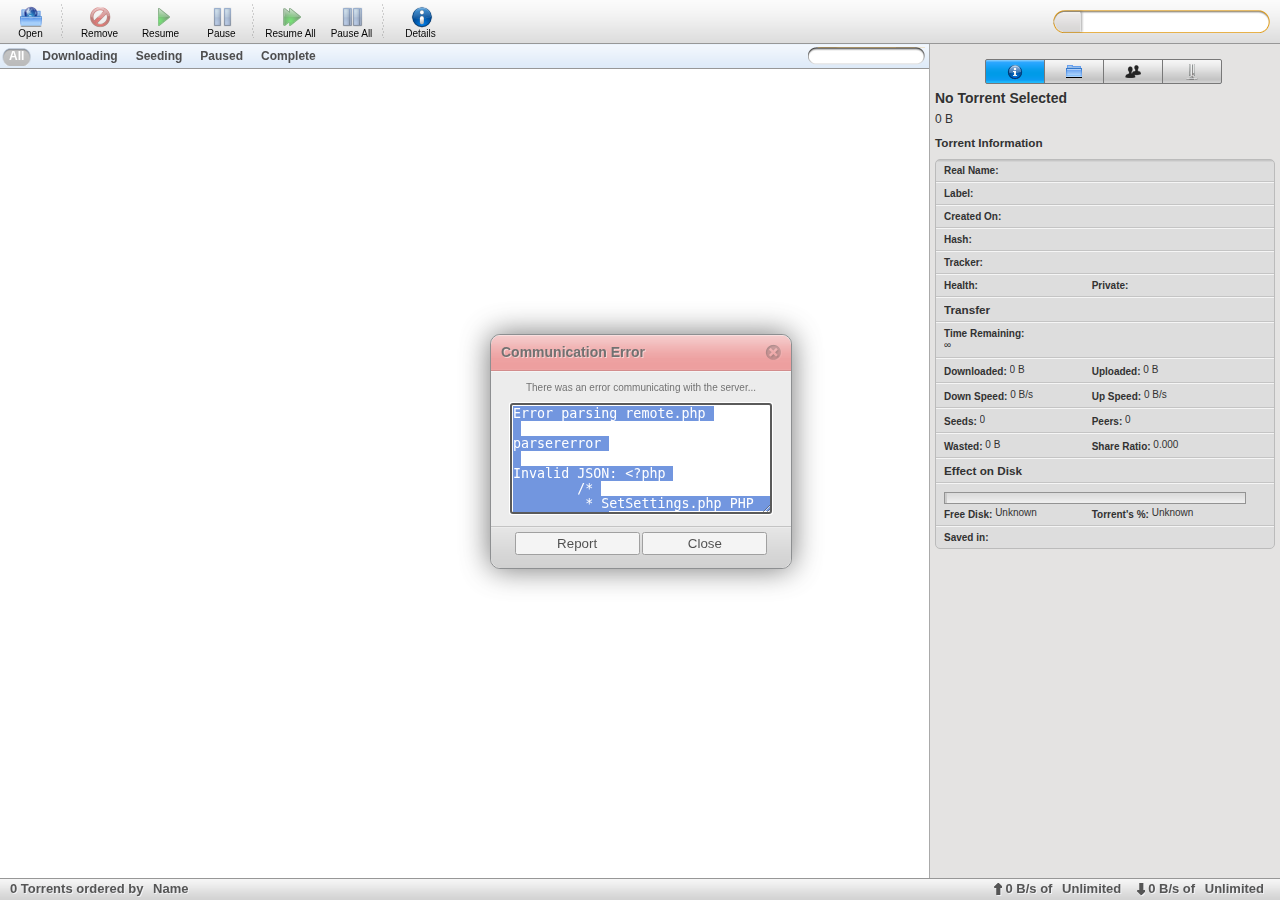
==== commit 38a080d7: "Completely changed the dialogues in Avalanche. They're much better looking, offer visual feedback & " ====
--- a/trunk/index.html
+++ b/trunk/index.html
@@ -390,14 +390,32 @@
 
 		<div class="dialogue" id="open_dialogue" style="display:none">
 			<div class="decoration">
-				<h2>Open Torrent</h2>
+				<h2 title="Open Torrent">Open Torrent</h2>
 				<a href="#" class="close"></a>
 			</div>
 			<div class="window">
-				<p>
-					<label for="torrent_upload_url">Torrent URL:</label>
-					<input type="text" id="torrent_upload_url" class="pfocus" style="width:100%">
-				</p>
+					<a href="#switchTab/torrent_open_url" rel="func" class="tab f a" id="open_url_tab">Open URL</a>
+					<a href="#switchTab/torrent_open_file" rel="func" class="tab l" id="open_file_tab">Open File</a>
+					<a href="#switchTab/torrent_open_magnet" rel="func" class="tab l" id="open_magnet_tab" style="display:none">Open Magnet URI</a>
+					<div id="torrent_open_url" class="tabwindow">
+						<input type="text" id="torrent_upload_url" class="pfocus" style="width:276px">
+					</div>
+					<div id="torrent_open_file" class="tabwindow" style="display:none">
+						<form id="open_file" name="open_file" action="torrenthandler.php"
+							target="open_iframe" method="post" enctype="multipart/form-data">
+								<input type="file" maxfilesize="768" name="torrent_upload_file"
+									id="torrent_upload_file" style="width:276px">
+								<input type="hidden" name="type" value="file">
+						</form>
+					</div>
+					<div id="torrent_open_magnet" class="tabwindow" style="display:none">
+						<form id="open_magnet" name="open_magnet" action="torrenthandler.php"
+							target="open_iframe" method="post" enctype="multipart/form-data">
+								<input type="text" id="torrent_upload_magnet" class="pfocus" style="width:276px">
+								<input type="hidden" name="type" value="magnet">
+						</form>
+					</div>
+					<iframe name="open_iframe" id="open_iframe" style="display:none"></iframe>
 					<hr>
 				<p>
 					<label class="float" for="torrent_upload_start">Resume when opened</label>
@@ -405,31 +423,47 @@
 					<input type="checkbox" id="torrent_upload_start">
 					<input type="text" id="torrent_upload_label">
 				</p>
+			</div>
+			<div class="buttonset">
 				<button class="initiate" id="dialogue_open_torrent">Open Torrent</button>
-				<button class="close">Cancel</button>
+				<button class="close">Cancel</button><br>
+			</div>
+			<div class="buttonset loading" style="display:none">
+				<div class="progress_bar_container"></div>
+			</div>
+			<div class="buttonset done" style="display:none">
+				<button class="reset" id="dialogue_remove_torrent">Open Another</button>
 			</div>
 		</div>
 
 		<div class="dialogue" id="remove_dialogue" style="display:none">
 			<div class="decoration">
-				<h2>Remove Torrent?</h2>
+				<h2 title="Remove Torrent?">Remove Torrent?</h2>
 				<a href="#" class="close"></a>
 			</div>
 			<div class="window">
 				<p>Are you sure you want to delete this torrent?</p>
+			</div>
+			<div class="buttonset">
 				<button class="initiate" id="dialogue_remove_torrent">Remove Torrent</button>
 				<button class="close pfocus">Don't Remove</button>
 			</div>
+			<div class="buttonset done" style="display:none">
+				<button class="close">Done</button>
+			</div>
 		</div>
 
 		<div class="dialogue" id="error_popup" style="display:none">
 			<div class="decoration">
-				<h2>Communication Error</h2>
+				<h2 title="Communication Error">Communication Error</h2>
 				<a href="#" class="close"></a>
 			</div>
 			<div class="window">
 				<p>There was an error communicating with the server...</p>
 				<textarea readonly="readonly" id="error_details" cols="30" rows="7"></textarea>
+			</div>
+			<div class="buttonset">
+				<button class="initiate" id="dialogue_report_error">Report</button>
 				<button class="close pfocus">Close</button>
 			</div>
 		</div>
--- a/trunk/media/style.css
+++ b/trunk/media/style.css
@@ -118,7 +118,7 @@
 #torrent_list span{display:block;margin:0;padding:0}
 #torrent_list li.even{background:#F5F8FD}
 #torrent_list li:hover{background:#EDF3FE}
-#torrent_list li.selected{background:url('gradients.png') repeat-x 0 -228px;
+#torrent_list li.selected{background:url('gradients.png') repeat-x 0 -251px;
 	color:#FFF}
 #torrent_list li a{display:block;float:right;width:17px;height:17px;padding:0;
 	margin:0 -23px 0 0;background:url('icons.png') -1px -61px}
@@ -132,22 +132,22 @@
 #torrent_list .peer_details{font-size: 1.1em}
 .progress_bar_container{height:10px;margin:3px 0 3px 0;
 	float:left;line-height:1px;font-size:1px;width:100%;border:1px solid #939393;
-	background:url('gradients.png') repeat-x 0 -198px}
+	background:url('gradients.png') repeat-x 0 -221px}
 .loading .progress_bar_container{background:url('progress.gif') repeat-x}
 .seeding .progress_bar_container{border:1px solid #29AD35;
-	background-position:0 -168px}
+	background-position:0 -191px}
 .completed .progress_bar_container{border:1px solid #939393;
-	background-position:0 -178px}
+	background-position:0 -201px}
 .downloading .progress_bar_container{border:1px solid #3F79EE;
-	background-position:0 -198px}
+	background-position:0 -221px}
 .hashing .progress_bar_container{border:1px solid #E19200;
-	background-position:0 -198px}
-.progress_bar{background:url('gradients.png') repeat-x 0 -208px;
+	background-position:0 -221px}
+.progress_bar{background:url('gradients.png') repeat-x 0 -231px;
 	height:10px;float:left}
-.seeding .progress_bar{background-position:0 -168px}
-.completed .progress_bar{background-position:0 -178px}
-.downloading .progress_bar{background-position:0 -188px;border-right:1px solid #ccc}
-.file.progress_bar, .hashing .progress_bar{background-position:0 -218px;border-right:1px solid #ccc}
+.seeding .progress_bar{background-position:0 -191px}
+.completed .progress_bar{background-position:0 -201px}
+.downloading .progress_bar{background-position:0 -211px;border-right:1px solid #ccc}
+.file.progress_bar, .hashing .progress_bar{background-position:0 -241px;border-right:1px solid #ccc}
 
 /* Details Container */
 #details_container{position:fixed;top:44px;right:0px;bottom:22px;width:340px;
@@ -160,18 +160,16 @@
 	font-weight:bold;display:none}
 #details_header span{font-size:1.2em;margin:0;display:block}
 #details_priority_button{float:right;border:1px solid #7a7a7a;padding:3px 6px;
-	background:url('gradients.png') 0 -122px;margin:-22px 0 0 0;color:#323232;
-	text-decoration:none;display:none;border-radius:4px;box-shadow:0 1px 1px #b6b6b5;
-	-webkit-box-shadow:0 1px 0 #b6b6b5;-moz-box-shadow:0 1px 1px #b6b6b5}
+	background:url('gradients.png') 0 -145px;margin:-22px 0 0 0;color:#323232;
+	text-decoration:none;display:none}
+#details_priority_button:active{background-position:0 -122px}
 #details_container .tabs{padding:0;margin:0 0 0 50px;text-shadow:1px 1px #e8e8e8}
-#details_container .tabs li.f a{border-radius:2px 0 0 2px}
-#details_container .tabs li.l a{border-radius:0 2px 2px 0}
 #details_container .tabs li{float:left;list-style-type:none}
 #details_container .tabs li a{display:block;margin:10px -1px 0 0;padding:4px;
-	background:url('gradients.png') repeat-x 0 -122px;border:1px solid #787878;
+	background:url('gradients.png') repeat-x 0 -145px;border:1px solid #787878;
 	width:50px;text-align:center;font-weight:bold;text-decoration:none;color:#323232;
 	height:15px}
-#details_container .tabs li a.selected{background-position:0 -145px;
+#details_container .tabs li a.selected{background-position:0 -168px;
 	text-shadow:1px 1px #c5d0e4}
 #details_container .tabs span{display:block;text-indent:-9000px;height:16px;
 	width:18px;margin-left:15px}
@@ -182,7 +180,7 @@
 #details_general_disk_space{width:300px;padding:0}
 h3{margin:0 0 10px 0;padding:0}
 .labellist{list-style:none;margin:0;padding:0;border:1px solid #bbb;
-	background:url('gradients.png') repeat-x 0 -349px #ddd;border-radius:5px}
+	background:url('gradients.png') repeat-x 0 -523px #ddd}
 .labellist li{margin:0;padding:4px 8px;
 	border-top:1px solid #f5f5f5;border-bottom:1px solid #c4c4c4}
 .labellist li:first-child{border-top:0}
@@ -210,8 +208,8 @@
 #details_files_contain .labellist h4{margin-right:15px;overflow:hidden;white-space:nowrap}
 #details_files_contain .labellist li a{padding-left:12px;font-weight:bold;color:#323232;
 	text-decoration:none;display:block}
-#details_files_contain .labellist .folder a.drop{background:url('icons.png') no-repeat -5px -282px}
-#details_files_contain .labellist .folder.d a.drop{background-position:-5px -302px}
+#details_files_contain .labellist .folder>a.drop{background:url('icons.png') no-repeat -5px -282px}
+#details_files_contain .labellist .folder.d>a.drop{background-position:-5px -302px}
 #details_files_contain .labellist ul{margin-left:4px;list-style:none;padding-left:0;width:100%;
 	border-left:1px dashed #a0a0a0}
 #details_files_contain .labellist .folder>span{margin-left:4px;padding-left:6px}
@@ -252,7 +250,7 @@
 #status_download_max,#status_upload_max,#status_order{padding:2px 6px}
 #status_download_max:hover,#status_upload_max:hover,#status_order:hover{
 	padding:2px 5px;border-right:1px solid #979797;border-left:1px solid #979797;
-	background:url('gradients.png') repeat-x 0 -328px;text-shadow:1px 1px #d1d2d5}
+	background:url('gradients.png') repeat-x 0 -351px;text-shadow:1px 1px #d1d2d5}
 
 /* Menus */
 .contextmenu{position:absolute;z-index:99;border:1px solid #979797;padding:2px 0;
@@ -262,7 +260,7 @@
 	-webkit-box-shadow:2px 2px 4px rgba(0,0,0,0.5);-moz-box-shadow:2px 2px 4px rgba(0,0,0,0.5)}
 .contextmenu li{font-size:1.2em;font-weight:bold;color:#555;margin:1px;padding:0 3px}
 .contextmenu li:hover{color:#fff;cursor:pointer;
-	background:url('gradients.png') repeat-x 0 -228px}
+	background:url('gradients.png') repeat-x 0 -251px}
 .contextmenu li:hover a{color:#fff}
 .contextmenu li.separator{padding:0;border-top:1px solid #e0e0e0;
 	border-bottom:1px solid #fff;border-left:0;border-right:0;margin:2px 4px}
@@ -288,18 +286,55 @@
 #torrent_context_menu li.label a{background-position:-2px -459px}
 
 /* Dialoues */
-.dialogue{border:1px solid #AAA;background:#E4E3E2;padding:0;position:absolute;
-	top:50%;left:50%;margin-left:-150px;-webkit-box-shadow:0 0 60px rgba(0,0,0,0.5);
-	-moz-box-shadow:0 0 60px rgba(0,0,0,0.5);width:300px}
-.dialogue .decoration{width:100%;height:22px;border-bottom:1px solid #AAA;
-	background:url('gradients.png') repeat-x 0 -122px;margin:0}
-.dialogue .decoration .close{height:16px;width:17px;float:right;margin:2px;
+.dialogue{border:1px solid #5b5e60;background:#E4E4E4;padding:0;position:absolute;
+	top:50%;left:50%;margin-left:-150px;width:300px}
+.dialogue .decoration{width:100%;height:35px;border-bottom:1px solid #567fae;
+	background:url('gradients.png') repeat-x 0 -442px;margin:0}
+.dialogue .decoration.bad,#error_popup .decoration{background-position:0 -372px;
+	border-bottom:1px solid #bf5b5b}
+.dialogue .decoration.good{background-position:0 -407px;
+	border-bottom:1px solid #5e8e4c}
+.dialogue .decoration h2.good,.dialogue .decoration h2.bad{display:none}
+.dialogue .decoration .close{height:16px;width:17px;float:right;margin:9px 9px 0 0;
 	background:url('icons.png') no-repeat -2px -101px}
-.dialogue .decoration .close:hover{cursor:pointer;
-	background:url('icons.png') no-repeat -2px -81px;}
-.dialogue .decoration h2{margin:0;padding:3px 5px;float:left;font-size:1.3em}
-.dialogue .window{padding:10px;margin:0}
+.dialogue .decoration .close:hover{cursor:pointer;background-position:-2px -81px}
+.dialogue .decoration h2{margin:9px 0 0 10px;padding:0;float:left;font-size:1.4em;
+	text-shadow:1px 1px 0 rgba(255,255,255,0.5)}
+.dialogue .tab{float:left;margin:5px 0;border:1px solid #7a7a7a;color:#323232;
+	padding:3px 6px;background:url('gradients.png') repeat-x 0px -145px;
+	text-decoration:none}
+.dialogue .tab.l{border-left:0}
+.dialogue .tab.a{background-position:0 -122px}
+.dialogue .window{padding:10px;margin:0;border-top:1px solid #f1f1f1}
+.dialogue .buttonset{background:url('gradients.png') repeat-x 0 -477px;
+	height:20px;padding:5px 0 16px 0;border-top:1px solid #aaa}
 .dialogue p{margin:0 0 10px 0;padding:0}
-.dialogue label{float:left;clear:left;margin:5px}
-.dialogue input{clear:both}
-.dialogue button{width:125px}+.dialogue hr{border:0;border-top:1px dotted #aaa}
+.dialogue label{float:left;clear:left;margin:5px 0}
+.dialogue input{clear:both;border:1px solid #aaa;background:white}
+.dialogue button{width:125px;padding:2px 0}
+
+#open_dialogue .progress_bar_container{width:250px;margin:8px 0 0 22px}
+#open_iframe{width:275px}
+
+
+/*CSS 3 Selectors*/
+#details_priority_button{border-radius:4px;-moz-border-radius:4px;
+	-webkit-border-radius:4px;box-shadow:0 1px 1px #b6b6b5;box-shadow:0 1px 1px #b6b6b5;
+	-webkit-box-shadow:0 1px 0 #b6b6b5;-moz-box-shadow:0 1px 1px #b6b6b5}
+#details_container .tabs li.f a{border-radius:2px 0 0 2px;-moz-border-radius:2px 0 0 2px;
+	-webkit-border-top-left-radius:2px;-webkit-border-bottom-left-radius:2px}
+#details_container .tabs li.l a{border-radius:0 2px 2px 0;-moz-border-radius:0 2px 2px 0;
+	-webkit-border-top-right-radius:2px;-webkit-border-bottom-right-radius:2px}
+.labellist{border-radius:5px;-webkit-border-radius:5px;-moz-border-radius:5px}
+.dialogue{border-radius:10px;-webkit-border-radius:10px;-moz-border-radius:10px;
+	box-shadow:0 0 30px rgba(0,0,0,0.8);-webkit-box-shadow:0 0 30px rgba(0,0,0,0.8);
+	-moz-box-shadow:0 0 30px rgba(0,0,0,0.8)}
+.dialogue .decoration{border-radius:10px 10px 0 0;-moz-border-radius:10px 10px 0 0;
+	-webkit-border-top-left-radius:10px;-webkit-border-top-right-radius:10px}
+.dialogue .buttonset{border-radius:0 0 10px 10px;-moz-border-radius:0 0 10px 10px;
+	-webkit-border-bottom-left-radius:10px;-webkit-border-bottom-right-radius:10px}
+.dialogue .tab.f{border-radius:2px 0 0 2px;-moz-border-radius:2px 0 0 2px;
+	-webkit-border-top-left-radius:2px;-webkit-border-bottom-left-radius:2px}
+.dialogue .tab.l{border-radius:0 2px 2px 0;-moz-border-radius:0 2px 2px 0;
+	-webkit-border-top-right-radius:2px;-webkit-border-bottom-right-radius:2px}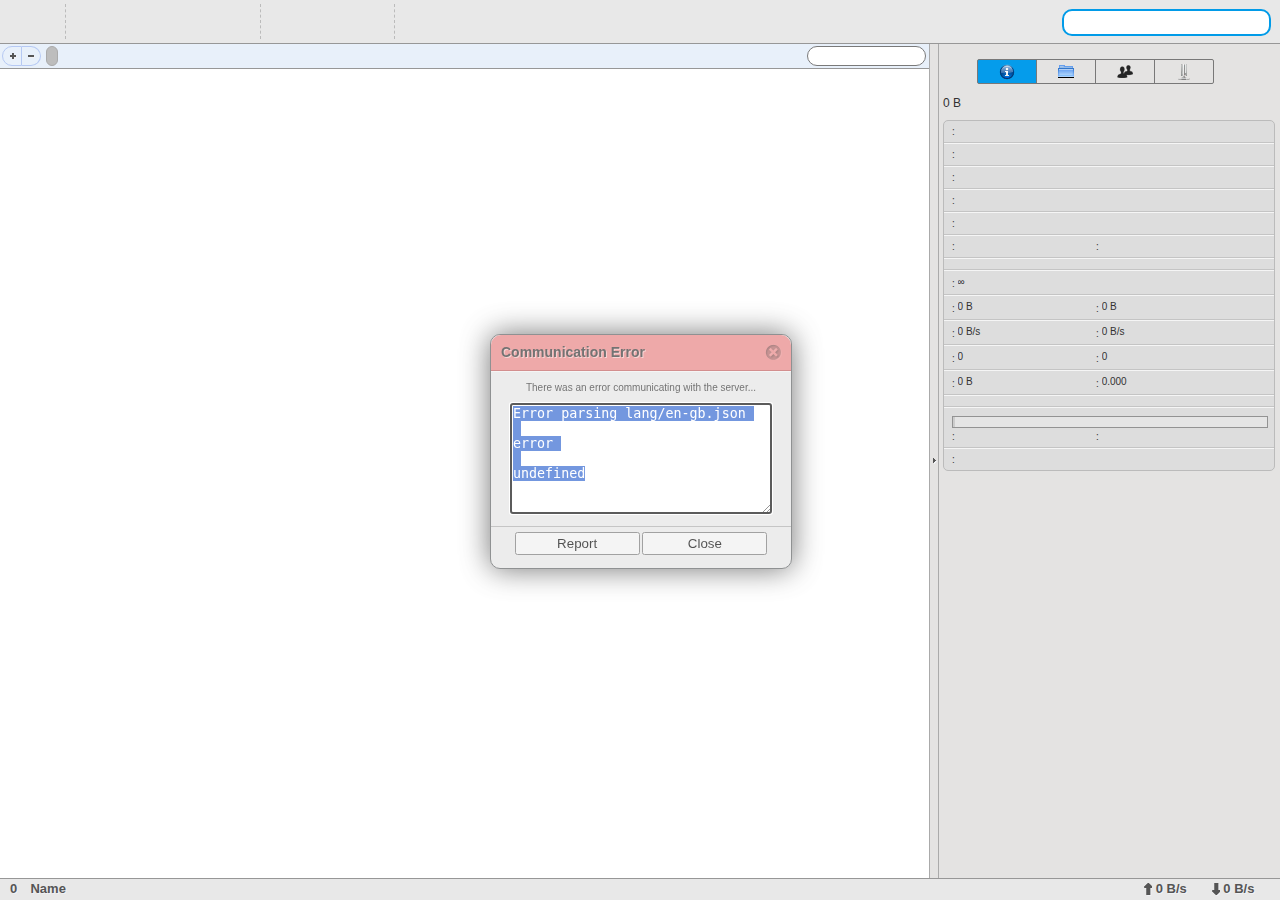
==== commit 55c85bef: "Special surprise :D" ====
--- a/trunk/index.html
+++ b/trunk/index.html
@@ -60,73 +60,82 @@
 			 <ul>
 
 				 <li id="header_open">
-						<a href="#open_dialogue" rel="openDialogue">Open</a>
+						<a href="#open_dialogue" rel="openDialogue"></a>
 					</li>
 
 					<li class="divider">&nbsp;</li>
 
 				 <li id="header_remove">
-						<a href="#removeTorrentDialogue" class="disabled" rel="func">Remove</a>
+						<a href="#removeTorrentDialogue" class="disabled" rel="func"></a>
 					</li>
 
 				 <li id="header_resume">
-						<a href="#pauseResumeTorrent/resume" class="disabled" rel="func">Resume</a>
+						<a href="#pauseResumeTorrent/resume" class="disabled" rel="func"></a>
 					</li>
 
 				 <li id="header_pause">
-						<a href="#pauseResumeTorrent/pause" class="disabled" rel="func">Pause</a>
+						<a href="#pauseResumeTorrent/pause" class="disabled" rel="func"></a>
 					</li>
 
 				 <li class="divider">&nbsp;</li>
 
 					<li id="header_resume_all">
-						<a href="#pauseResumeTorrent/resume/all" class="disabled" rel="func">Resume All</a>
+						<a href="#pauseResumeTorrent/resume/all" class="disabled" rel="func"></a>
 					</li>
 
 				 <li id="header_pause_all">
-						<a href="#pauseResumeTorrent/pause/all" class="disabled" rel="func">Pause All</a>
+						<a href="#pauseResumeTorrent/pause/all" class="disabled" rel="func"></a>
 					</li>
 
 					<li class="divider">&nbsp;</li>
 
-					<li id="header_details">
-						<a href="#toggleDetailPane" rel="func">Details</a>
+					<li id="header_prefs" style="display:none">
+						<a href="#prefs_dialogue" rel="openDialogue"></a>
+					</li>
+
+					<li id="header_about">
+						<a href="#about_dialogue/donateButton/updateCheck" rel="openDialogue"></a>
 					</li>
 
 			 </ul>
 
 				<div id="header_web_search">
-						<div class="wrapper">
-							<a href="#web_search_menu" id="web_search_dropdown" rel="openMenu"></a>
-							<input type="text" id="web_search" name="keyupWebSearch">
-							<a href="#" id="web_search_delete_text" style="display:none"></a>
-						</div>
-					</div>
+					<a href="#web_search_menu" id="web_search_dropdown" rel="openMenu"></a>
+					<input type="text" id="web_search" name="keyupWebSearch">
+					<a href="#" id="web_search_delete_text" style="display:none"></a>
+				</div>
 		</div>
 
 		<div id="filter_bar">
 			<ul>
+					<li id="zoomin">
+						<a href="#zoomTorrents/in" rel="func"></a>
+					</li>
+					<li id="zoomout">
+						<a href="#zoomTorrents/out" rel="func"></a>
+					</li>
 				 <li id="filter_torrent" class="active">
-						<a href="#filterTorrentStatus/all" rel="func">All</a>
+						<a href="#filterTorrentStatus/all" rel="func"></a>
+					</li>
+					<li id="filter_active">
+						<a href="#filterTorrentStatus/active" rel="func"></a>
 					</li>
 				 <li id="filter_downloading">
-						<a href="#filterTorrentStatus/downloading" rel="func">Downloading</a>
+						<a href="#filterTorrentStatus/downloading" rel="func"></a>
 					</li>
 				 <li id="filter_seeding">
-						<a href="#filterTorrentStatus/seeding" rel="func">Seeding</a>
+						<a href="#filterTorrentStatus/seeding" rel="func"></a>
 					</li>
 				 <li id="filter_paused">
-						<a href="#filterTorrentStatus/paused" rel="func">Paused</a>
+						<a href="#filterTorrentStatus/paused" rel="func"></a>
 					</li>
 					<li id="filter_completed">
-						<a href="#filterTorrentStatus/completed" rel="func">Complete</a>
+						<a href="#filterTorrentStatus/completed" rel="func"></a>
 					</li>
 			</ul>
 			<div id="filter_search">
-				<div class="wrapper">
 				<input type="text" id="torrent_search" name="filterTorrentTitles">
-					<a href="#clearFilterTorrent/" id="filter_search_delete_text" rel="func" style="display:none"></a>
-				</div>
+				<a href="#clearFilterTorrent/" id="filter_search_delete_text" rel="func" style="display:none"></a>
 			</div>
 		</div>
 
@@ -135,114 +144,115 @@
 	</div>
 
 		<div id="details_container">
+			<a id="toggleDetailPane" href="#toggleDetailPane" rel="func">
+				<span><</span>
+			</a>
 
 			<ul class="tabs">
 				<li class="f">
-					<a href="#switchDetailTabs/general" rel="func" id="details_general" title="General" class="selected">
-						<span>General</span></a>
+					<a href="#switchDetailTabs/general" rel="func" id="details_general" class="selected">
+						<span></span></a>
 				</li>
 				<li>
-					<a href="#switchDetailTabs/files" rel="func" id="details_files" title="Files">
-						<span>Files</span></a>
+					<a href="#switchDetailTabs/files" rel="func" id="details_files">
+						<span></span></a>
 				</li>
 				<li>
-					<a href="#switchDetailTabs/peers" rel="func" id="details_peers" title="Peers">
-						<span>Peers</span></a>
+					<a href="#switchDetailTabs/peers" rel="func" id="details_peers">
+						<span></span></a>
 				</li>
 				<li class="l">
-					<a href="#switchDetailTabs/trackers" rel="func" id="details_trackers" title="Trackers">
-						<span>Trackers</span></a>
+					<a href="#switchDetailTabs/trackers" rel="func" id="details_trackers">
+						<span></span></a>
 				</li>
 			</ul>
 
 			<div id="details_header">
-				<h1 id="details_header_name">No Torrent Selected</h1>
+				<h1 id="details_header_name"></h1>
 				<input class="rename">
 				<span id="details_header_size">0 B</span>
-				<a href="#setPriority/torrent/" rel="func" id="details_priority_button">
-					Normal
-				</a>
+				<a href="#setPriority/torrent/" rel="func" id="details_priority_button"></a>
 			</div>
 
 				<div class="details_section" id="details_general_contain">
-					<h3>Torrent Information</h3>
+					<h3></h3>
 					<ul class="labellist">
 						<li>
-							<b>Real Name:</b>
+							<b id="general_real_name"></b>:
 							<span class="detail_var" id="detail_var_name"></span>
 						</li>
 						<li>
-							<b>Label:</b>
+							<b id="general_label"></b>:
 							<span class="detail_var" id="detail_var_label"></span>
 						</li>
 						<li>
-							<b>Created On:</b>
+							<b id="general_created_on"></b>:
 							<span class="detail_var" id="detail_var_formatted_date"></span>
 						</li>
 						<li>
-							<b>Hash:</b>
+							<b id="general_hash"></b>:
 							<span class="detail_var" id="detail_var_hash"></span>
 						</li>
 						<li>
-							<b>Tracker:</b>
+							<b id="general_tracker"></b>:
 							<span class="detail_var" id="detail_var_tracker_status"></span>
 						</li>
 						<li>
 							<div class="col2">
-								<b>Health:</b>
+								<b id="general_health"></b>:
 								<span class="detail_var" id="detail_var_has_been_hashed"></span>
 							</div>
 							<div class="col2">
-								<b>Private:</b>
+								<b id="general_private"></b>:
 								<span class="detail_var" id="detail_var_private"></span>
 							</div>
 						</li>
-						<li><h3>Transfer</h3></li>
-						<li>
-							<b>Time Remaining:</b>
+						<li><h3 id="general_transfer"></h3></li>
+						<li>
+							<b id="general_time_remaining"></b>:
 							<span class="detail_var" id="detail_var_time_remaining">&#8734;</span>
 						</li>
 						<li>
 							<div class="col2">
-								<b>Downloaded:</b>
+								<b id="general_downloaded"></b>:
 								<span class="detail_bytes" id="detail_bytes_downloaded">0 B</span>
 							</div>
 							<div class="col2">
-								<b>Uploaded:</b>
+								<b id="general_uploaded"></b>:
 								<span class="detail_bytes" id="detail_bytes_uploaded">0 B</span>
 							</div>
 						</li>
 						<li>
 							<div class="col2">
-								<b>Down Speed:</b>
+								<b id="general_down_speed"></b>:
 								<span class="detail_bytes" id="detail_bytes_down_rate">0 B/s</span>
 							</div>
 							<div class="col2">
-								<b>Up Speed:</b>
+								<b id="general_up_speed"></b>:
 								<span class="detail_bytes" id="detail_bytes_up_rate">0 B/s</span>
 							</div>
 						</li>
 						<li>
 							<div class="col2">
-								<b>Seeds:</b>
+								<b id="general_seeds"></b>:
 								<span class="detail_var" id="detail_var_seeders_connected">0</span>
 							</div>
 							<div class="col2">
-								<b>Peers:</b>
+								<b id="general_peers"></b>:
 								<span class="detail_var" id="detail_var_peers_connected">0</span>
 							</div>
 						</li>
 						<li>
 							<div class="col2">
-								<b>Wasted:</b>
+								<b id="general_wasted"></b>:
 								<span class="detail_bytes" id="detail_bytes_wasted_bytes">0 B</span>
 							</div>
 							<div class="col2">
-								<b>Share Ratio:</b>
+								<b id="general_share_ratio"></b>:
 								<span class="detail_var" id="detail_var_share_ratio">0.000</span>
 							</div>
 						</li>
-						<li><h3>Effect on Disk</h3></li>
+						<li><h3 id="general_disk"></h3></li>
 						<li>
 							<div id="details_general_disk_space" class="progress_bar_container downloading">
 								<div class="progress_bar used" style="width:0px"></div>
@@ -250,39 +260,39 @@
 							</div>
 							<br style="clear:both">
 							<div class="col2">
-								<b>Free Disk:</b>
-								<span class="detail_bytes" id="detail_bytes_free_diskspace">Unknown</span>
-							</div>
-							<div class="col2">
-								<b>Torrent's %:</b>
-								<span class="detail_var" id="detail_var_size_percent">Unknown</span>
-							</div>
-						</li>
-						<li>
-							<b colspan="4">Saved in:</b>
+								<b id="general_free_disk"></b>:
+								<span class="detail_bytes" id="detail_bytes_free_diskspace"></span>
+							</div>
+							<div class="col2">
+								<b id="general_torrentspercent"></b>:
+								<span class="detail_var" id="detail_var_size_percent"></span>
+							</div>
+						</li>
+						<li>
+							<b id="general_savedin"></b>:
 							<span class="detail_var" id="detail_var_base_path"></span>
 						</li>
 
 				</div>
 
 				<div class="details_section" id="details_files_contain" style="display:none">
-					<h3>Files</h3>
+					<h3></h3>
 					<ul class="labellist">
-						<li>No Files</li>
+						<li></li>
 					</ul>
 				</div>
 
-				<div class="details_section" id="details_trackers_contain" style="display:none">
-					<h3>Trackers</h3>
+				<div class="details_section" id="details_peers_contain" style="display:none">
+					<h3></h3>
 					<ul class="labellist">
-						<li><h4>No Trackers</h4></li>
+						<li></li>
 					</ul>
 				</div>
 
-				<div class="details_section" id="details_peers_contain" style="display:none">
-					<h3>Peers</h3>
+				<div class="details_section" id="details_trackers_contain" style="display:none">
+					<h3></h3>
 					<ul class="labellist">
-						<li><h4>No Peers</h4></li>
+						<li></li>
 					</ul>
 				</div>
 
@@ -290,55 +300,48 @@
 
 		<div id="status_bar">
 			<div id="status_torrents">
-				<span id="status_torrent_count">0</span>
-				<span> Torrents ordered by</span>
+				<span id="status_torrent_count">0</span>&nbsp;
+				<span id="status_torrent_text"></span>
 				<a href="#order_menu" id="status_order" rel="openMenu">Name</a>
 			</div>
 			<div id="status_speeds">
 				<div class="up_arrow">&nbsp;</div>
-				<span id="status_upload">0 B/s</span>
-				<span> of</span>
-				<a href="#upload_rate_menu" id="status_upload_max" rel="openMenu">Unlimited</a>
+				<span id="status_upload">0 B/s</span>&nbsp;
+				<span class="of"></span>
+				<a href="#upload_rate_menu" id="status_upload_max" rel="openMenu"></a>
 				<div class="down_arrow">&nbsp;</div>
-				<span id="status_download">0 B/s</span>
-				<span> of</span>
-				<a href="#download_rate_menu" id="status_download_max" rel="openMenu">Unlimited</a>
+				<span id="status_download">0 B/s</span>&nbsp;
+				<span class="of"></span>
+				<a href="#download_rate_menu" id="status_download_max" rel="openMenu"></a>
 			</div>
 		</div>
 
 		<ul id="priority_menu" class="contextmenu" style="display:none">
-			<li><a href="#setPriority/3" rel="func">High</a></li>
-			<li><a href="#setPriority/2" rel="func">Normal</a></li>
-			<li><a href="#setPriority/1" rel="func">Low</a></li>
+			<li><a href="#setPriority/3" rel="func"></a></li>
+			<li><a href="#setPriority/2" rel="func"></a></li>
+			<li><a href="#setPriority/1" rel="func"></a></li>
 			<li class="separator">
-			<li><a href="#setPriority/0" rel="func">Skip</a></li>
+			<li><a href="#setPriority/0" rel="func"></a></li>
 		</ul>
 
-		<ul id="file_priority_menu" class="contextmenu" style="display:none">
-			<li><a href="#setPriority/2" rel="func">High</a></li>
-			<li><a href="#setPriority/1" rel="func">Normal</a></li>
-			<li class="separator">
-			<li><a href="#setPriority/0" rel="func">Skip</a></li>
+		<ul id="order_menu" class="contextmenu" style="display:none">
+			<li><a href="#setOrder/new_name" rel="func"></a></li>
+			<li class="separator"></li>
+			<li><a href="#setOrder/percent_done" rel="func"></a></li>
+			<li><a href="#setOrder/downloaded" rel="func"></a></li>
+			<li><a href="#setOrder/uploaded" rel="func"></a></li>
+			<li class="separator"></li>
+			<li><a href="#setOrder/share_ratio" rel="func"></a></li>
+			<li><a href="#setOrder/peers_connected" rel="func"></a></li>
+			<li><a href="#setOrder/seeders_connected" rel="func"></a></li>
+			<li class="separator"></li>
+			<li><a href="#setOrder/priority" rel="func"></a></li>
+			<li><a href="#setOrder/label" rel="func"></a></li>
+			<li><a href="#setOrder/time_remaining" rel="func"></a></li>
 		</ul>
 
-		<ul id="order_menu" class="contextmenu" style="display:none">
-			<li><a href="#setOrder/new_name" rel="func">Name</a></li>
-			<li class="separator"></li>
-			<li><a href="#setOrder/percent_done" rel="func">Percent</a></li>
-			<li><a href="#setOrder/downloaded" rel="func">Downloaded</a></li>
-			<li><a href="#setOrder/uploaded" rel="func">Uploaded</a></li>
-			<li class="separator"></li>
-			<li><a href="#setOrder/share_ratio" rel="func">Ratio</a></li>
-			<li><a href="#setOrder/peers_connected" rel="func">Peers</a></li>
-			<li><a href="#setOrder/seeders_connected" rel="func">Seeds</a></li>
-			<li class="separator"></li>
-			<li><a href="#setOrder/priority" rel="func">Priority</a></li>
-			<li><a href="#setOrder/label" rel="func">Label</a></li>
-			<li><a href="#setOrder/time_remaining" rel="func">ETA</a></li>
-		</ul>
-
 		<ul id="download_rate_menu" class="contextmenu" style="display:none">
-			<li><a href="#setRate/download/Unlimited" rel="func">Unlimited</a></li>
+			<li><a href="#setRate/download/Unlimited" rel="func"></a></li>
 			<li class="separator"></li>
 			<li><a href="#setRate/download/5" rel="func">5 KB/s</a></li>
 			<li><a href="#setRate/download/10" rel="func">10 KB/s</a></li>
@@ -378,25 +381,26 @@
 		</ul>
 
 		<ul class="contextmenu rightclickmenu" id="torrent_context_menu" style="display:none">
-			<li class="pause"><a href="#pauseResumeTorrent/pause" rel="func">Pause</a></li>
-			<li class="resume"><a href="#pauseResumeTorrent/resume" rel="func">Resume</a></li>
-			<li class="separator"></li>
-			<li class="remove"><a href="#removeTorrentDialogue" rel="func">Remove</a></li>
-			<li class="rename"><a href="#renameTorrent" rel="func">Rename</a></li>
-			<!--<li class="label"><a href="#relabelTorrent" rel="func">Label...</a></li>-->
+			<li class="pause"><a href="#pauseResumeTorrent/pause" rel="func"></a></li>
+			<li class="resume"><a href="#pauseResumeTorrent/resume" rel="func"></a></li>
+			<li class="separator"></li>
+			<li class="remove"><a href="#removeTorrentDialogue" rel="func"></a></li>
+			<li class="rename"><a href="#renameTorrent" rel="func"></a></li>
+			<!--<li class="label"><a href="#relabelTorrent" rel="func"></a></li>-->
+			<!--<li class="rehash"><a href="#rehashTorrent" rel="func"></a></li>-->
 		</ul>
 
 		<ul id="web_search_menu" class="contextmenu" style="display:none"></ul>
 
 		<div class="dialogue" id="open_dialogue" style="display:none">
 			<div class="decoration">
-				<h2 title="Open Torrent">Open Torrent</h2>
+				<h2></h2>
 				<a href="#" class="close"></a>
 			</div>
 			<div class="window">
-					<a href="#switchTab/torrent_open_url" rel="func" class="tab f a" id="open_url_tab">Open URL</a>
-					<a href="#switchTab/torrent_open_file" rel="func" class="tab l" id="open_file_tab">Open File</a>
-					<a href="#switchTab/torrent_open_magnet" rel="func" class="tab l" id="open_magnet_tab" style="display:none">Open Magnet URI</a>
+					<a href="#switchTab/torrent_open_url" rel="func" class="tab f a" id="open_url_tab"></a>
+					<a href="#switchTab/torrent_open_file" rel="func" class="tab l" id="open_file_tab"></a>
+					<!--<a href="#switchTab/torrent_open_magnet" rel="func" class="tab l" id="open_magnet_tab"></a>-->
 					<div id="torrent_open_url" class="tabwindow">
 						<input type="text" id="torrent_upload_url" class="pfocus" style="width:276px">
 					</div>
@@ -418,38 +422,83 @@
 					<iframe name="open_iframe" id="open_iframe" style="display:none"></iframe>
 					<hr>
 				<p>
-					<label class="float" for="torrent_upload_start">Resume when opened</label>
-					<label for="torrent_upload_label">Torrent Label:</label>
+					<label class="float" for="torrent_upload_start"></label>
+					<label for="torrent_upload_label"></label>
 					<input type="checkbox" id="torrent_upload_start">
 					<input type="text" id="torrent_upload_label">
 				</p>
 			</div>
 			<div class="buttonset">
-				<button class="initiate" id="dialogue_open_torrent">Open Torrent</button>
-				<button class="close">Cancel</button><br>
+				<button class="initiate" id="dialogue_open_torrent"></button>
+				<button class="close"></button><br>
 			</div>
 			<div class="buttonset loading" style="display:none">
 				<div class="progress_bar_container"></div>
 			</div>
 			<div class="buttonset done" style="display:none">
-				<button class="reset" id="dialogue_remove_torrent">Open Another</button>
+				<button class="reset"></button>
 			</div>
 		</div>
 
 		<div class="dialogue" id="remove_dialogue" style="display:none">
 			<div class="decoration">
-				<h2 title="Remove Torrent?">Remove Torrent?</h2>
+				<h2></h2>
 				<a href="#" class="close"></a>
 			</div>
 			<div class="window">
-				<p>Are you sure you want to delete this torrent?</p>
+				<p></p>
 			</div>
 			<div class="buttonset">
-				<button class="initiate" id="dialogue_remove_torrent">Remove Torrent</button>
-				<button class="close pfocus">Don't Remove</button>
+				<button class="initiate" id="dialogue_remove_torrent"></button>
+				<button class="close pfocus"></button>
 			</div>
 			<div class="buttonset done" style="display:none">
-				<button class="close">Done</button>
+				<button class="close"></button>
+			</div>
+		</div>
+
+		<div class="dialogue" id="prefs_dialogue" style="display:none">
+			<div class="decoration">
+				<h2></h2>
+				<a href="#" class="close"></a>
+			</div>
+			<div class="window">
+				<p></p>
+			</div>
+			<div class="buttonset">
+				<button class="close pfocus"></button>
+			</div>
+		</div>
+
+		<div class="dialogue" id="about_dialogue" style="display:none">
+			<div class="decoration">
+				<h2></h2>
+				<a href="#" class="close"></a>
+			</div>
+			<div class="white">
+				<h1>Avalanche</h1>
+				<h4><span id="about_version_label"></span>&nbsp;<span id="version"></span></h4>
+				<p>&copy; 2010 Keith Cirkel.<br>
+					<a href="http://www.gnu.org/licenses/gpl-3.0.html" id="about_license"></a><br><br>
+					<span id="about_testers"></span>
+					<a href="http://jihpun.blogspot.com/">Neil Gordon</a>,
+					<br>
+					<span id="about_translators"></span>
+					<a href="http://jihpun.blogspot.com/">Neil Gordon</a>, Adrian Banks,
+					<br>
+				</p>
+			</div>
+			<div class="window">
+				<span id="about_oscredit"></span><br>
+				<a href="http://php.net">PHP</a>,
+				<a href="http://jquery.com">jQuery</a>,
+				<a href="http://oxygen-icons.org/">Oxygen Icons</a><br><br>
+				<div id="upgrade_icon"></div>&nbsp;
+				<span id="upgrade_text"></span>
+			</div>
+			<div class="buttonset">
+				<button class="initiate donate" id="about_action"></button>
+				<button class="close pfocus"></button>
 			</div>
 		</div>
 
--- a/trunk/media/style.css
+++ b/trunk/media/style.css
@@ -12,7 +12,7 @@
 		*
 		* @author Keith Cirkel ('keithamus') <avalanche@keithcirkel.co.uk>
 		* @license http://opensource.org/licenses/gpl-3.0.html
-		* @copyright Copyright � 2010, Keith Cirkel
+		* @copyright Copyright © 2010, Keith Cirkel
 		*
 		* This program is free software: you can redistribute it and/or modify
   * it under the terms of the GNU General Public License as published by
@@ -37,74 +37,77 @@
 
 /* Top Menu */
 #header_menu{width:100%;height:43px;margin:0;position:fixed;
-	background:url('gradients.png') repeat-x;border-bottom:1px solid #979797}
-#header_menu ul{height:50px;list-style:none;margin:0;padding:0;
-	float:left}
+	background:url('vg.png') repeat-x #e8e8e8;border-bottom:1px solid #979797}
+#header_menu ul{height:50px;list-style:none;margin:0;padding:0;float:left}
 #header_menu ul li{height:40px;float:left;margin:0}
 #header_menu ul li a{width:55px;height:12px;padding:25px 3px 0 3px;color:#050505;
 	text-decoration:none;display:block;margin:3px 0;
-	background-image:url('header_menu.png');background-repeat:no-repeat}
-#header_menu ul li.divider{width:2px;background:url('menu_divider.png') no-repeat;
-	margin-top:4px;padding:0 3px}
+	background-image:url('hdr.png');background-repeat:no-repeat}
+#header_menu ul li a.disabled{opacity:0.5}
+#header_menu ul li.divider{border-left:1px dashed #bbb;margin:4px;cursor:default;
+	height:35px}
 #header_open a{background-position:17px 0}
 #header_remove a{background-position:-38px 0}
 #header_resume a{background-position:-91px 0}
 #header_pause a{background-position:-147px 0}
 #header_resume_all a{background-position:-202px 0}
 #header_pause_all a{background-position:-258px 0}
-#header_details a{background-position:-312px 0}
+#header_prefs a{background-position:-367px 0}
+#header_about a{background-position:-312px 0}
 #header_open a:hover{background-position:17px -35px}
 #header_remove a:hover{background-position:-38px -35px}
 #header_resume a:hover{background-position:-91px -35px}
 #header_pause a:hover{background-position:-147px -35px}
 #header_resume_all a:hover{background-position:-202px -35px}
 #header_pause_all a:hover{background-position:-258px -35px}
-#header_details a:hover{background-position:-312px -35px}
-#header_open a.disabled{background-position:17px -73px}
-#header_remove a.disabled{background-position:-38px -70px}
-#header_resume a.disabled{background-position:-91px -70px}
-#header_pause a.disabled{background-position:-147px -70px}
-#header_resume_all a.disabled{background-position:-202px -70px}
-#header_pause_all a.disabled{background-position:-258px -70px}
-#header_details a.disabled{background-position:-312px -70px}
-#header_web_search{float:right;height:23px;margin:10px;
-	background:url('bars.png') no-repeat 0 -37px}
-#header_web_search .wrapper{height:23px;width:217px;
-	background:url('bars.png') no-repeat right -37px}
-#header_web_search.active{background-position:0 -60px}
-#header_web_search.active .wrapper{background-position:right -60px}
-#web_search_dropdown{height:21px;float:left;width:30px;
-	background:url('http://www.google.com/s2/favicons?domain=') no-repeat 9px 4px}
+#header_prefs a:hover{background-position:-367px -35px}
+#header_about a:hover{background-position:-312px -35px}
+#header_web_search{float:right;height:23px;margin:10px;border:1px solid #7a7a7a;
+	background:url('vg.png') repeat-x 0 -560px #fff}
+#header_web_search.active{border:2px solid #019be8;margin:9px}
+#web_search_dropdown{height:21px;float:left;width:20px;
+	background:url('http://www.google.com/s2/favicons?domain=') no-repeat 4px 4px}
 #header_web_search input{background:transparent;height:20px;width:161px;
-	float:left;border:0;display:inline;outline:none;padding:2px}
-#web_search_delete_text{border:0;width:20px;height:20px;float:left;
-	background:url('icons.png') 0 -258px}
+	float:left;border:0;display:inline;outline:none;padding:2px;margin-right:20px}
+#header_web_search input.text{margin-right:0}
+#web_search_delete_text{border:0;width:20px;height:20px;float:right;
+	background:url('icns.png') 0 -258px}
 
 /* Filter Bar */
 #filter_bar{margin:0 350px 0 0;height:24px;right:0;border-bottom:1px solid #979797;
-	position:fixed;background:url('gradients.png') repeat-x 0 -81px;left:0;top:44px}
+	position:fixed;background:url('vg.png') repeat-x 0 -81px #e8f0fa;left:0;top:44px;
+	overflow:hidden}
 #filter_bar_options,#filter_bar_type{width:50%}
 #filter_bar ul{height:18px;list-style:none;margin:0;padding:0;float:left}
-#filter_bar ul li{height:18px;float:left;margin:4px 2px 0 2px}
-#filter_bar ul li a{font-size:1.2em;color:#4E4E4F;text-decoration:none;
-	font-weight:bold;padding:1px 7px 0 7px;margin:0;height:17px;display: block;
-	vertical-align:bottom}
-#filter_bar ul li:hover{background:url('bars.png') no-repeat left -19px}
-#filter_bar ul li:hover a{background:url('bars.png') no-repeat right -19px;
-	color: #fff !important}
-#filter_bar ul li.active{background:url('bars.png') no-repeat left 0}
-#filter_bar ul li.active a{background:url('bars.png') no-repeat right 0;
-	color: #fff !important}
-#filter_search{float:right;height:18px;margin:3px 5px 3px 0;
-	background:url('bars.png') no-repeat 0 -83px}
-#filter_search .wrapper{height:18px;width:107px;
-	background:url('bars.png') no-repeat right -83px;padding:0 5px}
-#filter_search.active{background-position:0 -101px}
-#filter_search.active .wrapper{background-position:right -101px}
+#filter_bar ul li{height:18px;float:left;margin:3px 2px 10px 2px;padding:0}
+#filter_bar ul li a{font-size:1.2em;color:#4E4E4F;text-decoration:none;margin:0;
+	font-weight:bold;padding:1px 7px 0 7px;display:block;vertical-align:bottom}
+#filter_bar ul li:hover{border:1px solid #b6c9f3;margin:2px 3px 0 3px;
+	background:url('vg.png') 0 -542px #cbcbcb}
+#filter_bar ul li:hover a,#filter_bar ul li.active a{padding:1px 5px;color:#fff}
+#filter_bar ul li.active{border:1px solid #aaa;color:#fff;
+	margin:2px 3px 10px 3px;background:url('vg.png') 0 -524px #bdbdbd}
+#filter_search{float:right;height:18px;margin:2px 4px 4px 0;padding:0 5px;
+	border:1px solid #7a7a7a;background:url('vg.png') repeat-x 0 -560px #fff}
+#filter_search.active{border:2px solid #019be8;margin:1px 3px 3px 0}
 #filter_search input{background:transparent;height:18px;width:85px;
-	float:left;border:0;display:inline;outline:none;padding:1px 2px;font-size:0.9em}
+	float:left;border:0;display:inline;outline:none;padding:1px 2px;font-size:0.9em;
+	margin-right:18px}
+#filter_search input.text{margin-right:0}
 #filter_search_delete_text{border:0;width:18px;height:18px;float:left;
-	background:url('icons.png') 0 -258px;margin-top:-3px}
+	background:url('icns.png') 0 -258px;margin-top:-3px}
+#zoomin,#zoomout{border:1px solid #b6c9f3;margin:2px !important;
+	background:url('vg.png') repeat-x 0 -81px #e8f0fa}
+#zoomin:hover,#zoomout:hover{margin:2px;background-position:0 -443px !important}
+#zoomin.disabled:hover,#zoomout.disabled:hover{background-position:0 -81px !important}
+#zoomin:active,#zoomout:active{margin:2px;background-position:0 -310px !important}
+#zoomin.disabled:active,#zoomout.disabled:active{background-position:0 -81px !important}
+#zoomin{margin-right:0 !important}
+#zoomout{margin-left:0 !important;border-left:0 !important}
+#zoomin a,#zoomout a{background:url('icns.png') no-repeat 0 -620px;
+	padding:9px !important}
+#zoomout a{background-position:-1px -642px}
+#zoomout.disabled a,#zoomin.disabled a{opacity:0.5}
 
 /* Torrent Container */
 #torrent_container{position:fixed;top:69px;bottom:22px;right:0px;left:0px;
@@ -112,27 +115,34 @@
 #torrent_list{width:100%;margin:0;padding:0;text-align:left}
 #torrent_list li{list-style:none;clear: both;display: block;padding:0;margin:0;
 	vertical-align:middle;border-bottom: 1px solid #ccc;padding:0 30px 4px 8px}
-#torrent_list h2{margin:0;padding:6px 0;overflow:hidden;text-overflow:ellipsis}
+#torrent_list h2{margin:0;padding:6px 0;overflow:hidden;white-space:nowrap;
+	text-overflow:ellipsis}
+#torrent_list.medium h2{font-size:1.3em;padding:4px 0 0 0}
+#torrent_list.tiny h2{font-size:1.1em;font-weight:normal;width:25%;float:left}
 #torrent_list input{margin:2px 0;padding:2px 0;font-size:1.5em;font-weight:bold;
 	width:100%;display:none}
-#torrent_list span{display:block;margin:0;padding:0}
+#torrent_list span{display:block;margin:0;padding:0;font-size: 1.1em}
+#torrent_list.medium span{font-size:1em}
+#torrent_list.medium .progress_details{display:none}
+#torrent_list.tiny span{display:none}
+#torrent_list .tablediv{padding:5px 0 0 4px;margin:0 0 0 50%;display:none}
+#torrent_list .tablediv div{display:inline-table;width:60px}
+#torrent_list.tiny .tablediv{display:block}
 #torrent_list li.even{background:#F5F8FD}
 #torrent_list li:hover{background:#EDF3FE}
-#torrent_list li.selected{background:url('gradients.png') repeat-x 0 -251px;
+#torrent_list li.selected{background:url('vg.png') repeat-x 0 -251px #477dbc;
 	color:#FFF}
 #torrent_list li a{display:block;float:right;width:17px;height:17px;padding:0;
-	margin:0 -23px 0 0;background:url('icons.png') -1px -61px}
+	margin:0 -23px 0 0;background:url('icns.png') -1px -61px}
 #torrent_list li a:hover{background-position:-1px -41px;cursor:pointer}
 #torrent_list li.paused a,#torrent_list li.completed a{
 	background-position:-1px -21px}
 #torrent_list li.paused a:hover,#torrent_list li.completed a:hover{
 	background-position:-1px -1px}
 #torrent_list .torrent_name{font-size:1.3em;font-weight:bold}
-#torrent_list .progress_details,
-#torrent_list .peer_details{font-size: 1.1em}
 .progress_bar_container{height:10px;margin:3px 0 3px 0;
 	float:left;line-height:1px;font-size:1px;width:100%;border:1px solid #939393;
-	background:url('gradients.png') repeat-x 0 -221px}
+	background:url('vg.png') repeat-x 0 -221px #e5e5e5}
 .loading .progress_bar_container{background:url('progress.gif') repeat-x}
 .seeding .progress_bar_container{border:1px solid #29AD35;
 	background-position:0 -191px}
@@ -142,51 +152,61 @@
 	background-position:0 -221px}
 .hashing .progress_bar_container{border:1px solid #E19200;
 	background-position:0 -221px}
-.progress_bar{background:url('gradients.png') repeat-x 0 -231px;
-	height:10px;float:left}
-.seeding .progress_bar{background-position:0 -191px}
-.completed .progress_bar{background-position:0 -201px}
-.downloading .progress_bar{background-position:0 -211px;border-right:1px solid #ccc}
-.file.progress_bar, .hashing .progress_bar{background-position:0 -241px;border-right:1px solid #ccc}
+.progress_bar{background:url('vg.png') repeat-x 0 -231px #90b6dd;
+	height:100%;float:left}
+.seeding .progress_bar{background-position:0 -191px;background-color:#90ef4d}
+.completed .progress_bar{background-position:0 -201px;background-color:#b0dd90}
+.downloading .progress_bar{background-position:0 -211px;
+	border-right:1px solid #ccc;background-color:#4d9eef}
+.file.progress_bar, .hashing .progress_bar{background-position:0 -241px;
+	background-color:#efb34d;border-right:1px solid #ccc}
+.tiny .progress_bar_container{float:left;display:inline-table;width:25%;
+	height:10px;margin-top:8px}
 
 /* Details Container */
-#details_container{position:fixed;top:44px;right:0px;bottom:22px;width:340px;
-	background-color:#e4e3e2;border-left:#aaa 1px solid;text-align:left;padding:5px;
-	overflow:auto}
+#details_container{position:fixed;top:44px;right:0px;bottom:22px;width:332px;
+	background-color:#e4e3e2;border-left:#aaa 1px solid;text-align:left;
+	overflow:auto;padding:5px 5px 5px 13px}
+#toggleDetailPane{position:fixed;top:44px;bottom:22px;width:8px;margin-left:-13px;
+	background:url('hg.png') repeat-y 0 0;padding:0;cursor:w-resize;
+	border-right:1px solid #aaa}
+#toggleDetailPane span{text-indent:-9999px;display:block;overflow:hidden;
+	background:url(icns.png) no-repeat -5px -604px;cursor:w-resize}
+#toggleDetailPane.out span{background-position:-5px -584px}
 #details_header{margin-bottom:10px}
 #details_header h1{font-size:1.4em;margin:0;clear:both;padding:6px 0;
-	text-shadow:1px 1px #eee;overflow:hidden;text-overflow:ellipsis}
+	text-shadow:1px 1px #eee;overflow:hidden;white-space:nowrap;text-overflow:ellipsis}
 #details_header .rename{font-size:1.4em;margin:2px 0;padding:2px 0;clear:both;
 	font-weight:bold;display:none}
 #details_header span{font-size:1.2em;margin:0;display:block}
 #details_priority_button{float:right;border:1px solid #7a7a7a;padding:3px 6px;
-	background:url('gradients.png') 0 -145px;margin:-22px 0 0 0;color:#323232;
+	background:url('vg.png') 0 -145px;margin:-22px 0 0 0;color:#323232;
 	text-decoration:none;display:none}
 #details_priority_button:active{background-position:0 -122px}
-#details_container .tabs{padding:0;margin:0 0 0 50px;text-shadow:1px 1px #e8e8e8}
+#details_container .tabs{padding:0 0 0 45px;margin:0;text-shadow:1px 1px #e8e8e8}
 #details_container .tabs li{float:left;list-style-type:none}
 #details_container .tabs li a{display:block;margin:10px -1px 0 0;padding:4px;
-	background:url('gradients.png') repeat-x 0 -145px;border:1px solid #787878;
+	background:url('vg.png') repeat-x 0 -145px;border:1px solid #787878;
 	width:50px;text-align:center;font-weight:bold;text-decoration:none;color:#323232;
 	height:15px}
 #details_container .tabs li a.selected{background-position:0 -168px;
-	text-shadow:1px 1px #c5d0e4}
+	text-shadow:1px 1px #c5d0e4;background-color:#059ceb}
 #details_container .tabs span{display:block;text-indent:-9000px;height:16px;
 	width:18px;margin-left:15px}
-#details_general span{background:url('icons.png') no-repeat 0 -142px}
-#details_files span{background:url('icons.png') no-repeat 0 -162px}
-#details_peers span{background:url('icons.png') no-repeat 0 -182px}
-#details_trackers span{background:url('icons.png') no-repeat 0 -202px}
-#details_general_disk_space{width:300px;padding:0}
+#details_general span{background:url('icns.png') no-repeat 0 -142px}
+#details_files span{background:url('icns.png') no-repeat 0 -162px}
+#details_peers span{background:url('icns.png') no-repeat 0 -182px}
+#details_trackers span{background:url('icns.png') no-repeat 0 -202px}
+#details_general_disk_space{width:100%;padding:0}
 h3{margin:0 0 10px 0;padding:0}
 .labellist{list-style:none;margin:0;padding:0;border:1px solid #bbb;
-	background:url('gradients.png') repeat-x 0 -523px #ddd}
+	background:url('vg.png') repeat-x 0 -561px #ddd}
 .labellist li{margin:0;padding:4px 8px;
 	border-top:1px solid #f5f5f5;border-bottom:1px solid #c4c4c4}
 .labellist li:first-child{border-top:0}
 .labellist li:last-child{border-bottom:0}
-.labellist li h4{padding:0;margin:0;overflow:hidden;text-overflow:ellipsis}
-.labellist li h3{padding:0;margin:0;overflow:hidden;text-overflow:ellipsis}
+.labellist li h4{padding:0;margin:0;overflow:hidden;white-space:nowrap;text-overflow:ellipsis}
+.labellist li h3{padding:0;margin:0;overflow:hidden;white-space:nowrap;text-overflow:ellipsis}
 .labellist li .col2{display:inline-block;width:45%}
 .labellist li .col2 b{width:45%}
 .labellist li .col2 span{width:50% !important;text-align:center}
@@ -199,8 +219,9 @@
 
 #details_trackers_contain li{padding-right:80px}
 #details_trackers_contain li a{padding:8px;float:left;
-	background:url('icons.png') no-repeat -3px -503px;margin:6px 2px 0 -4px;border:0}
-#details_trackers_contain li a.off{background-position:-3px -483px}
+	background:url('icns.png') no-repeat -3px -483px;margin:6px 2px 0 -4px;border:0}
+#details_trackers_contain li a.on{background-position:-3px -503px !important}
+#details_trackers_contain li a.q{background-position:-3px -563px}
 
 #details_files_contain .labellist .folder .drop{margin-left:13px}
 #details_files_contain .labellist .folder ul{margin-top:4px;margin-left:18px}
@@ -208,26 +229,28 @@
 #details_files_contain .labellist h4{margin-right:15px;overflow:hidden;white-space:nowrap}
 #details_files_contain .labellist li a{padding-left:12px;font-weight:bold;color:#323232;
 	text-decoration:none;display:block}
-#details_files_contain .labellist .folder>a.drop{background:url('icons.png') no-repeat -5px -282px}
+#details_files_contain .labellist .folder>a.drop{background:url('icns.png') no-repeat -5px -282px}
 #details_files_contain .labellist .folder.d>a.drop{background-position:-5px -302px}
 #details_files_contain .labellist ul{margin-left:4px;list-style:none;padding-left:0;width:100%;
 	border-left:1px dashed #a0a0a0}
 #details_files_contain .labellist .folder>span{margin-left:4px;padding-left:6px}
 #details_files_contain .labellist .folder.d>span{border-left:1px dashed #a0a0a0}
-#details_files_contain .labellist li{overflow:hidden;text-overflow:ellipsis}
+#details_files_contain .labellist li{overflow:hidden;text-overflow:ellipsis;color:#323232}
 #details_files_contain .labellist li .enablecheck{padding:8px;float:left;
-	background:url('icons.png') no-repeat -3px -503px;margin:6px 2px 0 -4px;border:0}
+	background:url('icns.png') no-repeat -3px -503px;margin:6px 2px 0 -4px;border:0}
 #details_files_contain .labellist li .turbocheck{padding:8px;float:right;
-	background:url('icons.png') no-repeat -3px -523px;margin:-6px -6px 0 0;border:0}
-#details_files_contain .labellist li.disabled .enablecheck{background-position:-3px -483px}
-#details_files_contain .labellist li .turbocheck.on{background-position:-3px -543px}
+	background:url('icns.png') no-repeat -3px -523px;margin:-6px -6px 0 0;border:0}
+#details_files_contain .labellist li .enablecheck.on{background-position:-3px -503px !important}
+#details_files_contain .labellist li .enablecheck.off{background-position:-3px -483px !important}
+#details_files_contain .labellist li .turbocheck.on{background-position:-3px -543px !important}
+#details_files_contain .labellist li .turbocheck.off{background-position:-3px -523px !important}
 #details_files_contain .labellist li .turbocheck.q,
 #details_files_contain .labellist li .enablecheck.q{background-position:-3px -563px}
 #details_files_contain .labellist li.disabled{color:#777}
 
 #details_peers_contain .labellist h4 span{float:right}
 #details_peers_contain .labellist div b{float:right;height:16px;padding:0 8px;
-	background:url('icons.png') no-repeat 0 -320px}
+	background:url('icns.png') no-repeat 0 -320px}
 #details_peers_contain .labellist div b.s{background-position:0 -340px}
 #details_peers_contain .labellist div b.o{background-position:0 -360px}
 
@@ -236,21 +259,21 @@
 
 /* Status Bar */
 #status_bar{width:100%;height:21px;margin:0;position:fixed;color:#555;bottom:0;
-	background:url('gradients.png') repeat-x 0 -60px;font-size: 1.3em;padding:0;
+	background:url('vg.png') repeat-x 0 -60px #e8e8e8;font-size: 1.3em;
 	font-weight:normal;border-top:1px solid #979797;text-shadow:1px 1px #f1f2f5;
-	font-weight:bold}
+	font-weight:bold;padding:0}
 #status_bar a{color:#555;text-decoration:none}
 #status_torrents,#status_speeds{margin:2px 10px}
 #status_bar .up_arrow{height:16px;padding:0 5px;margin:0;display:inline;
-	background:url('icons.png') 0 -222px}
+	background:url('icns.png') 0 -222px}
 #status_bar .down_arrow{height:16px;padding:0 5px;margin:0;display:inline;
-	background:url('icons.png') 0 -242px}
+	background:url('icns.png') 0 -242px}
 #status_torrents{float:left}
 #status_speeds{float:right}
 #status_download_max,#status_upload_max,#status_order{padding:2px 6px}
 #status_download_max:hover,#status_upload_max:hover,#status_order:hover{
 	padding:2px 5px;border-right:1px solid #979797;border-left:1px solid #979797;
-	background:url('gradients.png') repeat-x 0 -351px;text-shadow:1px 1px #d1d2d5}
+	background:url('vg.png') repeat-x 0 -351px;text-shadow:1px 1px #d1d2d5}
 
 /* Menus */
 .contextmenu{position:absolute;z-index:99;border:1px solid #979797;padding:2px 0;
@@ -260,7 +283,7 @@
 	-webkit-box-shadow:2px 2px 4px rgba(0,0,0,0.5);-moz-box-shadow:2px 2px 4px rgba(0,0,0,0.5)}
 .contextmenu li{font-size:1.2em;font-weight:bold;color:#555;margin:1px;padding:0 3px}
 .contextmenu li:hover{color:#fff;cursor:pointer;
-	background:url('gradients.png') repeat-x 0 -251px}
+	background:url('vg.png') repeat-x 0 -251px #477dbc}
 .contextmenu li:hover a{color:#fff}
 .contextmenu li.separator{padding:0;border-top:1px solid #e0e0e0;
 	border-bottom:1px solid #fff;border-left:0;border-right:0;margin:2px 4px}
@@ -268,8 +291,8 @@
 .contextmenu li a{padding:2px 5px;color:#555;text-decoration:none;display:block}
 .contextmenu input{width:30px}
 #order_menu li a{padding-left:18px;text-align:left}
-#order_menu li a.desc{background:url('icons.png') no-repeat -2px -241px}
-#order_menu li a.asc{background:url('icons.png') no-repeat -2px -221px}
+#order_menu li a.desc{background:url('icns.png') no-repeat -2px -241px}
+#order_menu li a.asc{background:url('icns.png') no-repeat -2px -221px}
 #priority_menu{left:0;top:124px}
 #order_menu{left:0;bottom:21px}
 #upload_rate_menu{left:0;bottom:21px}
@@ -279,7 +302,7 @@
 #torrent_context_menu li.disabled a,#torrent_context_menu li.disabled a:hover{
 	color:#a1a1a1}
 #torrent_context_menu li.disabled:hover{background:none}
-#torrent_context_menu li a{background:url('icons.png') no-repeat -2px -378px}
+#torrent_context_menu li a{background:url('icns.png') no-repeat -2px -378px}
 #torrent_context_menu li.resume a{background-position:-2px -398px}
 #torrent_context_menu li.remove a{background-position:-2px -419px}
 #torrent_context_menu li.rename a{background-position:-2px -439px}
@@ -289,24 +312,25 @@
 .dialogue{border:1px solid #5b5e60;background:#E4E4E4;padding:0;position:absolute;
 	top:50%;left:50%;margin-left:-150px;width:300px}
 .dialogue .decoration{width:100%;height:35px;border-bottom:1px solid #567fae;
-	background:url('gradients.png') repeat-x 0 -442px;margin:0}
+	background:url('vg.png') repeat-x 0 -442px #78ade8;margin:0}
 .dialogue .decoration.bad,#error_popup .decoration{background-position:0 -372px;
-	border-bottom:1px solid #bf5b5b}
-.dialogue .decoration.good{background-position:0 -407px;
+	border-bottom:1px solid #bf5b5b;background-color:#e78282}
+.dialogue .decoration.good{background-position:0 -407px;background-color:#7fc167;
 	border-bottom:1px solid #5e8e4c}
 .dialogue .decoration h2.good,.dialogue .decoration h2.bad{display:none}
 .dialogue .decoration .close{height:16px;width:17px;float:right;margin:9px 9px 0 0;
-	background:url('icons.png') no-repeat -2px -101px}
+	background:url('icns.png') no-repeat -2px -101px}
 .dialogue .decoration .close:hover{cursor:pointer;background-position:-2px -81px}
 .dialogue .decoration h2{margin:9px 0 0 10px;padding:0;float:left;font-size:1.4em;
 	text-shadow:1px 1px 0 rgba(255,255,255,0.5)}
 .dialogue .tab{float:left;margin:5px 0;border:1px solid #7a7a7a;color:#323232;
-	padding:3px 6px;background:url('gradients.png') repeat-x 0px -145px;
+	padding:3px 6px;background:url('vg.png') repeat-x 0px -145px;
 	text-decoration:none}
 .dialogue .tab.l{border-left:0}
 .dialogue .tab.a{background-position:0 -122px}
+.dialogue .white{background:#fff;margin:0;padding:0;border-bottom:1px solid #bfbfbf}
 .dialogue .window{padding:10px;margin:0;border-top:1px solid #f1f1f1}
-.dialogue .buttonset{background:url('gradients.png') repeat-x 0 -477px;
+.dialogue .buttonset{background:url('vg.png') repeat-x 0 -477px;
 	height:20px;padding:5px 0 16px 0;border-top:1px solid #aaa}
 .dialogue p{margin:0 0 10px 0;padding:0}
 .dialogue hr{border:0;border-top:1px dotted #aaa}
@@ -316,9 +340,23 @@
 
 #open_dialogue .progress_bar_container{width:250px;margin:8px 0 0 22px}
 #open_iframe{width:275px}
-
+#about_dialogue .window,#about_dialogue .white{text-align:left}
+#about_dialogue .white{background:url('aboutbkg.png') no-repeat top right #fff}
+#about_dialogue h1{margin:0;padding:10px 0 0 10px}
+#about_dialogue h4{margin:0;padding:0 0 0 10px}
+#about_dialogue .white p{margin:0;padding:10px}
+#upgrade_icon{padding:8px;float:left;background:url('icns.png') no-repeat -3px -503px}
+#upgrade_icon.checking{background-position:-3px -563px}
+#upgrade_icon.upgrade{background-position:-3px -543px}
 
 /*CSS 3 Selectors*/
+#filter_bar ul li{border-radius:20px;-webkit-border-radius:20px;-moz-border-radius:20px}
+#header_web_search{border-radius:10px;-webkit-border-radius:10px;-moz-border-radius:10px}
+#filter_search{border-radius:15px;-webkit-border-radius:15px;-moz-border-radius:15px}
+#zoomin{border-radius:15px 0 0 15px !important;-webkit-border-top-right-radius:0 !important;
+	-webkit-border-bottom-right-radius:0 !important;-moz-border-radius:15px 0 0 15px !important}
+#zoomout{border-radius:0 15px 15px 0 !important;-webkit-border-top-left-radius:0 !important;
+	-webkit-border-bottom-left-radius:0 !important;-moz-border-radius:0 15px 15px 0 !important}
 #details_priority_button{border-radius:4px;-moz-border-radius:4px;
 	-webkit-border-radius:4px;box-shadow:0 1px 1px #b6b6b5;box-shadow:0 1px 1px #b6b6b5;
 	-webkit-box-shadow:0 1px 0 #b6b6b5;-moz-box-shadow:0 1px 1px #b6b6b5}
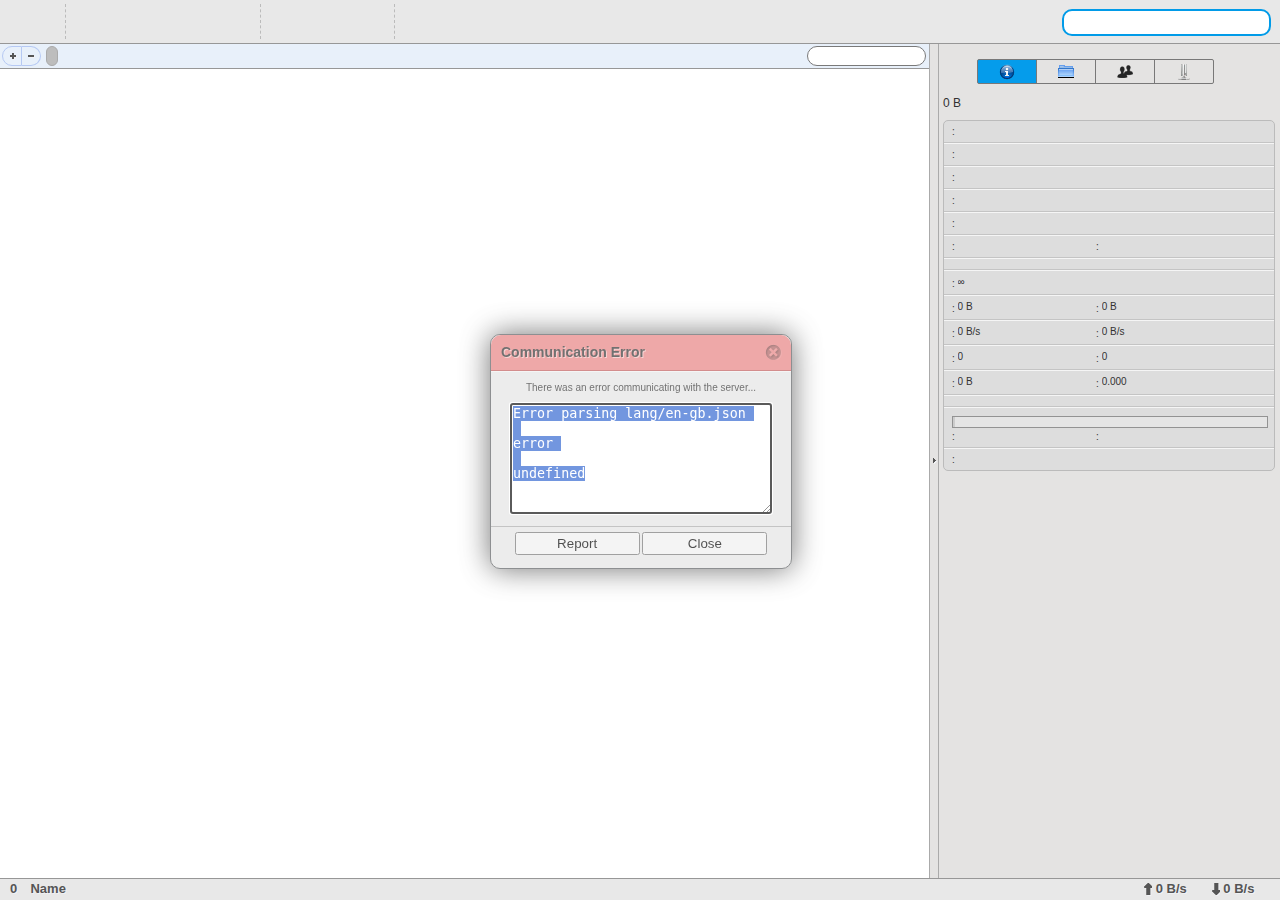
==== commit 9c53def7: "Fixed the about dialogue. It will now check for updates, which means phoning home on google code. Ne" ====
--- a/trunk/index.html
+++ b/trunk/index.html
@@ -462,6 +462,9 @@
 				<h2></h2>
 				<a href="#" class="close"></a>
 			</div>
+			<div class="white">
+				<a href="#prefsTab/main" rel="func">Main</a>
+			</div>
 			<div class="window">
 				<p></p>
 			</div>
@@ -484,7 +487,7 @@
 					<a href="http://jihpun.blogspot.com/">Neil Gordon</a>,
 					<br>
 					<span id="about_translators"></span>
-					<a href="http://jihpun.blogspot.com/">Neil Gordon</a>, Adrian Banks,
+					<a href="http://jihpun.blogspot.com/">Neil Gordon</a> (ja-jp),
 					<br>
 				</p>
 			</div>
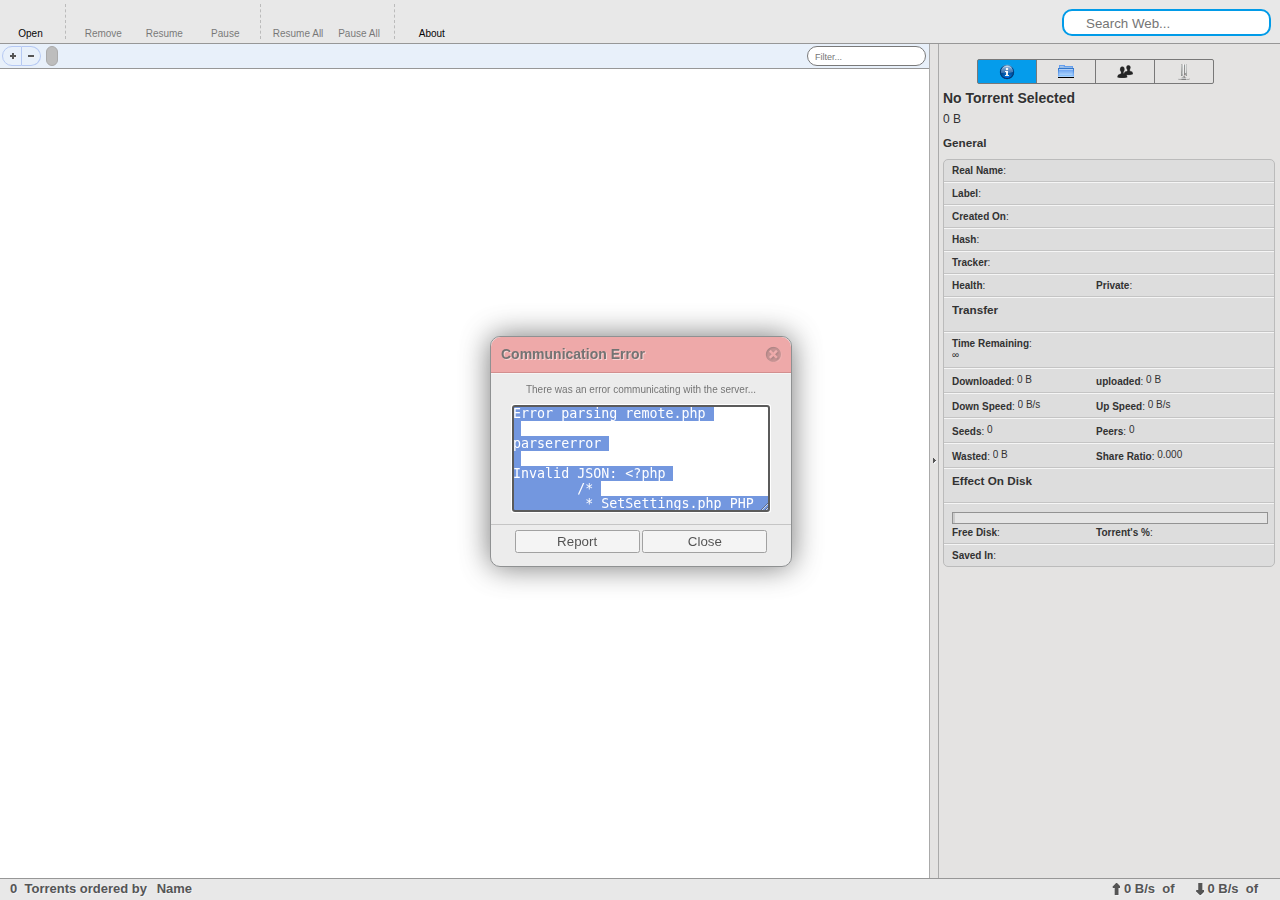
==== commit dd56dae2: "Various fixes; including issues 1, 4 and 5" ====
--- a/trunk/index.html
+++ b/trunk/index.html
@@ -95,6 +95,7 @@
 
 					<li id="header_about">
 						<a href="#about_dialogue/donateButton/updateCheck" rel="openDialogue"></a>
+						<span class="warning"></span>
 					</li>
 
 			 </ul>
@@ -139,7 +140,7 @@
 			</div>
 		</div>
 
-		<div id="torrent_container">
+		<div id="torrent_container" class="dont-turn-off-the-lights">
 			<ul id="torrent_list"></ul>
 	</div>
 
@@ -361,7 +362,7 @@
 		</ul>
 
 		<ul id="upload_rate_menu" class="contextmenu" style="display:none">
-			<li><a href="#setRate/upload/Unlimited" rel="func">Unlimited</a></li>
+			<li><a href="#setRate/upload/Unlimited" rel="func"></a></li>
 			<li class="separator"></li>
 			<li><a href="#setRate/upload/5" rel="func">5 KB/s</a></li>
 			<li><a href="#setRate/upload/10" rel="func">10 KB/s</a></li>
@@ -402,7 +403,7 @@
 					<a href="#switchTab/torrent_open_file" rel="func" class="tab l" id="open_file_tab"></a>
 					<!--<a href="#switchTab/torrent_open_magnet" rel="func" class="tab l" id="open_magnet_tab"></a>-->
 					<div id="torrent_open_url" class="tabwindow">
-						<input type="text" id="torrent_upload_url" class="pfocus" style="width:276px">
+						<input type="text" id="torrent_upload_url" class="pfocus" style="width:276px" tabindex="1">
 					</div>
 					<div id="torrent_open_file" class="tabwindow" style="display:none">
 						<form id="open_file" name="open_file" action="torrenthandler.php"
@@ -412,31 +413,31 @@
 								<input type="hidden" name="type" value="file">
 						</form>
 					</div>
-					<div id="torrent_open_magnet" class="tabwindow" style="display:none">
+					<!--<div id="torrent_open_magnet" class="tabwindow" style="display:none">
 						<form id="open_magnet" name="open_magnet" action="torrenthandler.php"
 							target="open_iframe" method="post" enctype="multipart/form-data">
 								<input type="text" id="torrent_upload_magnet" class="pfocus" style="width:276px">
 								<input type="hidden" name="type" value="magnet">
 						</form>
-					</div>
+					</div>-->
 					<iframe name="open_iframe" id="open_iframe" style="display:none"></iframe>
 					<hr>
 				<p>
 					<label class="float" for="torrent_upload_start"></label>
 					<label for="torrent_upload_label"></label>
-					<input type="checkbox" id="torrent_upload_start">
-					<input type="text" id="torrent_upload_label">
+					<input type="checkbox" id="torrent_upload_start" tabindex="2">
+					<input type="text" id="torrent_upload_label" tabindex="3">
 				</p>
 			</div>
 			<div class="buttonset">
-				<button class="initiate" id="dialogue_open_torrent"></button>
-				<button class="close"></button><br>
+				<button class="initiate" id="dialogue_open_torrent" tabindex="4"></button>
+				<button class="close" tabindex="4"></button><br>
 			</div>
 			<div class="buttonset loading" style="display:none">
 				<div class="progress_bar_container"></div>
 			</div>
 			<div class="buttonset done" style="display:none">
-				<button class="reset"></button>
+				<button class="reset" tabindex="6"></button>
 			</div>
 		</div>
 
@@ -482,20 +483,20 @@
 				<h1>Avalanche</h1>
 				<h4><span id="about_version_label"></span>&nbsp;<span id="version"></span></h4>
 				<p>&copy; 2010 Keith Cirkel.<br>
-					<a href="http://www.gnu.org/licenses/gpl-3.0.html" id="about_license"></a><br><br>
+					<a href="http://www.gnu.org/licenses/gpl-3.0.html" id="about_license" target="_blank"></a><br><br>
 					<span id="about_testers"></span>
-					<a href="http://jihpun.blogspot.com/">Neil Gordon</a>,
+					<a href="http://jihpun.blogspot.com/" target="_blank">Neil Gordon</a>,
 					<br>
 					<span id="about_translators"></span>
-					<a href="http://jihpun.blogspot.com/">Neil Gordon</a> (ja-jp),
+					<a href="http://jihpun.blogspot.com/" target="_blank">Neil Gordon</a> (ja-jp),
 					<br>
 				</p>
 			</div>
 			<div class="window">
 				<span id="about_oscredit"></span><br>
-				<a href="http://php.net">PHP</a>,
-				<a href="http://jquery.com">jQuery</a>,
-				<a href="http://oxygen-icons.org/">Oxygen Icons</a><br><br>
+				<a href="http://php.net" target="_blank">PHP</a>,
+				<a href="http://jquery.com" target="_blank">jQuery</a>,
+				<a href="http://oxygen-icons.org/" target="_blank">Oxygen Icons</a><br><br>
 				<div id="upgrade_icon"></div>&nbsp;
 				<span id="upgrade_text"></span>
 			</div>
--- a/trunk/media/style.css
+++ b/trunk/media/style.css
@@ -28,7 +28,7 @@
   * along with this program.  If not, see <http://www.gnu.org/licenses/>.
 		*
 	 */
-html,body{margin:0;padding:0}
+*{margin:0;padding:0;list-style:none;text-decoration:none}
 body{font:62.5% Helvetica, Verdana, Arial, sans-serif;color:#323232;
 	background:#fff;text-align:center;overflow:hidden}
 
@@ -36,13 +36,12 @@
 a{outline:none}
 
 /* Top Menu */
-#header_menu{width:100%;height:43px;margin:0;position:fixed;
-	background:url('vg.png') repeat-x #e8e8e8;border-bottom:1px solid #979797}
-#header_menu ul{height:50px;list-style:none;margin:0;padding:0;float:left}
-#header_menu ul li{height:40px;float:left;margin:0}
+#header_menu{width:100%;height:43px;position:fixed;border-bottom:1px solid #979797;
+	background:url('vg.png') repeat-x #e8e8e8}
+#header_menu ul{height:50px;float:left}
+#header_menu ul li{height:40px;float:left}
 #header_menu ul li a{width:55px;height:12px;padding:25px 3px 0 3px;color:#050505;
-	text-decoration:none;display:block;margin:3px 0;
-	background-image:url('hdr.png');background-repeat:no-repeat}
+	display:block;margin:3px 0;background-image:url('hdr.png');background-repeat:no-repeat}
 #header_menu ul li a.disabled{opacity:0.5}
 #header_menu ul li.divider{border-left:1px dashed #bbb;margin:4px;cursor:default;
 	height:35px}
@@ -62,6 +61,9 @@
 #header_pause_all a:hover{background-position:-258px -35px}
 #header_prefs a:hover{background-position:-367px -35px}
 #header_about a:hover{background-position:-312px -35px}
+#header_menu ul li span{float:right;padding:8px;margin:-28px 12px 0 0;
+	background:url('icns.png') no-repeat;display:none}
+#header_menu ul li span.warning{background-position:-2px -121px}
 #header_web_search{float:right;height:23px;margin:10px;border:1px solid #7a7a7a;
 	background:url('vg.png') repeat-x 0 -560px #fff}
 #header_web_search.active{border:2px solid #019be8;margin:9px}
@@ -78,10 +80,10 @@
 	position:fixed;background:url('vg.png') repeat-x 0 -81px #e8f0fa;left:0;top:44px;
 	overflow:hidden}
 #filter_bar_options,#filter_bar_type{width:50%}
-#filter_bar ul{height:18px;list-style:none;margin:0;padding:0;float:left}
-#filter_bar ul li{height:18px;float:left;margin:3px 2px 10px 2px;padding:0}
-#filter_bar ul li a{font-size:1.2em;color:#4E4E4F;text-decoration:none;margin:0;
-	font-weight:bold;padding:1px 7px 0 7px;display:block;vertical-align:bottom}
+#filter_bar ul{height:18px;list-style:none;float:left}
+#filter_bar ul li{height:18px;float:left;margin:3px 2px 10px 2px}
+#filter_bar ul li a{font-size:1.2em;color:#4E4E4F;font-weight:bold;
+	padding:1px 7px 0 7px;display:block;vertical-align:bottom}
 #filter_bar ul li:hover{border:1px solid #b6c9f3;margin:2px 3px 0 3px;
 	background:url('vg.png') 0 -542px #cbcbcb}
 #filter_bar ul li:hover a,#filter_bar ul li.active a{padding:1px 5px;color:#fff}
@@ -90,9 +92,8 @@
 #filter_search{float:right;height:18px;margin:2px 4px 4px 0;padding:0 5px;
 	border:1px solid #7a7a7a;background:url('vg.png') repeat-x 0 -560px #fff}
 #filter_search.active{border:2px solid #019be8;margin:1px 3px 3px 0}
-#filter_search input{background:transparent;height:18px;width:85px;
-	float:left;border:0;display:inline;outline:none;padding:1px 2px;font-size:0.9em;
-	margin-right:18px}
+#filter_search input{background:transparent;height:18px;width:85px;margin-right:18px;
+	float:left;border:0;display:inline;outline:none;padding:1px 2px;font-size:0.9em}
 #filter_search input.text{margin-right:0}
 #filter_search_delete_text{border:0;width:18px;height:18px;float:left;
 	background:url('icns.png') 0 -258px;margin-top:-3px}
@@ -111,17 +112,17 @@
 
 /* Torrent Container */
 #torrent_container{position:fixed;top:69px;bottom:22px;right:0px;left:0px;
-	padding:0;margin:0 350px 0 0;overflow:auto}
-#torrent_list{width:100%;margin:0;padding:0;text-align:left}
-#torrent_list li{list-style:none;clear: both;display: block;padding:0;margin:0;
-	vertical-align:middle;border-bottom: 1px solid #ccc;padding:0 30px 4px 8px}
-#torrent_list h2{margin:0;padding:6px 0;overflow:hidden;white-space:nowrap;
+	margin:0 350px 0 0;overflow:auto}
+#torrent_list{width:100%;text-align:left}
+#torrent_list li{list-style:none;clear:both;display:block;vertical-align:middle;
+	border-bottom: 1px solid #ccc;padding:0 30px 4px 8px;background:#fff}
+#torrent_list h2{padding:6px 0;overflow:hidden;white-space:nowrap;
 	text-overflow:ellipsis}
 #torrent_list.medium h2{font-size:1.3em;padding:4px 0 0 0}
 #torrent_list.tiny h2{font-size:1.1em;font-weight:normal;width:25%;float:left}
 #torrent_list input{margin:2px 0;padding:2px 0;font-size:1.5em;font-weight:bold;
 	width:100%;display:none}
-#torrent_list span{display:block;margin:0;padding:0;font-size: 1.1em}
+#torrent_list span{display:block;font-size: 1.1em}
 #torrent_list.medium span{font-size:1em}
 #torrent_list.medium .progress_details{display:none}
 #torrent_list.tiny span{display:none}
@@ -132,7 +133,7 @@
 #torrent_list li:hover{background:#EDF3FE}
 #torrent_list li.selected{background:url('vg.png') repeat-x 0 -251px #477dbc;
 	color:#FFF}
-#torrent_list li a{display:block;float:right;width:17px;height:17px;padding:0;
+#torrent_list li a{display:block;float:right;width:17px;height:17px;
 	margin:0 -23px 0 0;background:url('icns.png') -1px -61px}
 #torrent_list li a:hover{background-position:-1px -41px;cursor:pointer}
 #torrent_list li.paused a,#torrent_list li.completed a{
@@ -140,9 +141,8 @@
 #torrent_list li.paused a:hover,#torrent_list li.completed a:hover{
 	background-position:-1px -1px}
 #torrent_list .torrent_name{font-size:1.3em;font-weight:bold}
-.progress_bar_container{height:10px;margin:3px 0 3px 0;
-	float:left;line-height:1px;font-size:1px;width:100%;border:1px solid #939393;
-	background:url('vg.png') repeat-x 0 -221px #e5e5e5}
+.progress_bar_container{height:10px;margin:3px 0 3px 0;float:left;line-height:1px;
+	font-size:1px;width:100%;border:1px solid #939393;background:url('vg.png') repeat-x 0 -221px #e5e5e5}
 .loading .progress_bar_container{background:url('progress.gif') repeat-x}
 .seeding .progress_bar_container{border:1px solid #29AD35;
 	background-position:0 -191px}
@@ -168,27 +168,25 @@
 	background-color:#e4e3e2;border-left:#aaa 1px solid;text-align:left;
 	overflow:auto;padding:5px 5px 5px 13px}
 #toggleDetailPane{position:fixed;top:44px;bottom:22px;width:8px;margin-left:-13px;
-	background:url('hg.png') repeat-y 0 0;padding:0;cursor:w-resize;
-	border-right:1px solid #aaa}
+	background:url('hg.png') repeat-y 0 0;cursor:w-resize;border-right:1px solid #aaa}
 #toggleDetailPane span{text-indent:-9999px;display:block;overflow:hidden;
 	background:url(icns.png) no-repeat -5px -604px;cursor:w-resize}
 #toggleDetailPane.out span{background-position:-5px -584px}
 #details_header{margin-bottom:10px}
-#details_header h1{font-size:1.4em;margin:0;clear:both;padding:6px 0;
-	text-shadow:1px 1px #eee;overflow:hidden;white-space:nowrap;text-overflow:ellipsis}
+#details_header h1{font-size:1.4em;clear:both;padding:6px 0;white-space:nowrap;
+	text-shadow:1px 1px #eee;overflow:hidden;text-overflow:ellipsis}
 #details_header .rename{font-size:1.4em;margin:2px 0;padding:2px 0;clear:both;
 	font-weight:bold;display:none}
-#details_header span{font-size:1.2em;margin:0;display:block}
+#details_header span{font-size:1.2em;display:block}
 #details_priority_button{float:right;border:1px solid #7a7a7a;padding:3px 6px;
 	background:url('vg.png') 0 -145px;margin:-22px 0 0 0;color:#323232;
-	text-decoration:none;display:none}
+	display:none}
 #details_priority_button:active{background-position:0 -122px}
-#details_container .tabs{padding:0 0 0 45px;margin:0;text-shadow:1px 1px #e8e8e8}
+#details_container .tabs{padding:0 0 0 45px;text-shadow:1px 1px #e8e8e8}
 #details_container .tabs li{float:left;list-style-type:none}
 #details_container .tabs li a{display:block;margin:10px -1px 0 0;padding:4px;
 	background:url('vg.png') repeat-x 0 -145px;border:1px solid #787878;
-	width:50px;text-align:center;font-weight:bold;text-decoration:none;color:#323232;
-	height:15px}
+	width:50px;text-align:center;font-weight:bold;color:#323232;height:15px}
 #details_container .tabs li a.selected{background-position:0 -168px;
 	text-shadow:1px 1px #c5d0e4;background-color:#059ceb}
 #details_container .tabs span{display:block;text-indent:-9000px;height:16px;
@@ -197,16 +195,15 @@
 #details_files span{background:url('icns.png') no-repeat 0 -162px}
 #details_peers span{background:url('icns.png') no-repeat 0 -182px}
 #details_trackers span{background:url('icns.png') no-repeat 0 -202px}
-#details_general_disk_space{width:100%;padding:0}
-h3{margin:0 0 10px 0;padding:0}
-.labellist{list-style:none;margin:0;padding:0;border:1px solid #bbb;
+#details_general_disk_space{width:100%}
+h3{margin:0 0 10px 0}
+.labellist{list-style:none;border:1px solid #bbb;
 	background:url('vg.png') repeat-x 0 -561px #ddd}
-.labellist li{margin:0;padding:4px 8px;
-	border-top:1px solid #f5f5f5;border-bottom:1px solid #c4c4c4}
+.labellist li{padding:4px 8px;border-top:1px solid #f5f5f5;border-bottom:1px solid #c4c4c4}
 .labellist li:first-child{border-top:0}
 .labellist li:last-child{border-bottom:0}
-.labellist li h4{padding:0;margin:0;overflow:hidden;white-space:nowrap;text-overflow:ellipsis}
-.labellist li h3{padding:0;margin:0;overflow:hidden;white-space:nowrap;text-overflow:ellipsis}
+.labellist li h4{overflow:hidden;white-space:nowrap;text-overflow:ellipsis}
+.labellist li h3{overflow:hidden;white-space:nowrap;text-overflow:ellipsis}
 .labellist li .col2{display:inline-block;width:45%}
 .labellist li .col2 b{width:45%}
 .labellist li .col2 span{width:50% !important;text-align:center}
@@ -218,8 +215,8 @@
 	display:inline-block;width:20%}
 
 #details_trackers_contain li{padding-right:80px}
-#details_trackers_contain li a{padding:8px;float:left;
-	background:url('icns.png') no-repeat -3px -483px;margin:6px 2px 0 -4px;border:0}
+#details_trackers_contain li a{padding:8px;float:left;margin:6px 2px 0 -4px;
+	background:url('icns.png') no-repeat -3px -483px;border:0}
 #details_trackers_contain li a.on{background-position:-3px -503px !important}
 #details_trackers_contain li a.q{background-position:-3px -563px}
 
@@ -228,7 +225,7 @@
 #details_files_contain .labellist .folder ul li{margin-right:20px}
 #details_files_contain .labellist h4{margin-right:15px;overflow:hidden;white-space:nowrap}
 #details_files_contain .labellist li a{padding-left:12px;font-weight:bold;color:#323232;
-	text-decoration:none;display:block}
+	display:block}
 #details_files_contain .labellist .folder>a.drop{background:url('icns.png') no-repeat -5px -282px}
 #details_files_contain .labellist .folder.d>a.drop{background-position:-5px -302px}
 #details_files_contain .labellist ul{margin-left:4px;list-style:none;padding-left:0;width:100%;
@@ -255,18 +252,17 @@
 #details_peers_contain .labellist div b.o{background-position:0 -360px}
 
 #torrent_upload_frame{display:block;position:absolute;top:-1000px;left:-1000px;
-	width:0px;height:0px;border:none;padding:0;margin:0}
+	width:0px;height:0px;border:none}
 
 /* Status Bar */
-#status_bar{width:100%;height:21px;margin:0;position:fixed;color:#555;bottom:0;
-	background:url('vg.png') repeat-x 0 -60px #e8e8e8;font-size: 1.3em;
-	font-weight:normal;border-top:1px solid #979797;text-shadow:1px 1px #f1f2f5;
-	font-weight:bold;padding:0}
-#status_bar a{color:#555;text-decoration:none}
+#status_bar{width:100%;height:21px;position:fixed;color:#555;bottom:0;
+	background:url('vg.png') repeat-x 0 -60px #e8e8e8;font-size:1.3em;font-weight:bold;
+	border-top:1px solid #979797;text-shadow:1px 1px #f1f2f5}
+#status_bar a{color:#555}
 #status_torrents,#status_speeds{margin:2px 10px}
-#status_bar .up_arrow{height:16px;padding:0 5px;margin:0;display:inline;
+#status_bar .up_arrow{height:16px;padding:0 5px;display:inline;
 	background:url('icns.png') 0 -222px}
-#status_bar .down_arrow{height:16px;padding:0 5px;margin:0;display:inline;
+#status_bar .down_arrow{height:16px;padding:0 5px;display:inline;
 	background:url('icns.png') 0 -242px}
 #status_torrents{float:left}
 #status_speeds{float:right}
@@ -277,7 +273,7 @@
 
 /* Menus */
 .contextmenu{position:absolute;z-index:99;border:1px solid #979797;padding:2px 0;
-	background:#f0f0f0;margin:0;list-style:none;box-shadow:0 0 10px rgba(0,0,0,0.4);
+	background:#f0f0f0;list-style:none;box-shadow:0 0 10px rgba(0,0,0,0.4);
 	-webkit-box-shadow:0 0 10px rgba(0,0,0,0.4);-moz-box-shadow:0 0px 10px rgba(0,0,0,0.4)}
 .contextmenu.rightclickmenu{box-shadow:2px 2px 4px rgba(0,0,0,0.5);
 	-webkit-box-shadow:2px 2px 4px rgba(0,0,0,0.5);-moz-box-shadow:2px 2px 4px rgba(0,0,0,0.5)}
@@ -285,10 +281,10 @@
 .contextmenu li:hover{color:#fff;cursor:pointer;
 	background:url('vg.png') repeat-x 0 -251px #477dbc}
 .contextmenu li:hover a{color:#fff}
-.contextmenu li.separator{padding:0;border-top:1px solid #e0e0e0;
-	border-bottom:1px solid #fff;border-left:0;border-right:0;margin:2px 4px}
+.contextmenu li.separator{margin:2px 4px;border-top:1px solid #e0e0e0;
+	border-bottom:1px solid #fff;border-left:0;border-right:0}
 .contextmenu li.separator:hover{background:none;cursor:default}
-.contextmenu li a{padding:2px 5px;color:#555;text-decoration:none;display:block}
+.contextmenu li a{padding:2px 5px;color:#555;display:block}
 .contextmenu input{width:30px}
 #order_menu li a{padding-left:18px;text-align:left}
 #order_menu li a.desc{background:url('icns.png') no-repeat -2px -241px}
@@ -309,10 +305,10 @@
 #torrent_context_menu li.label a{background-position:-2px -459px}
 
 /* Dialoues */
-.dialogue{border:1px solid #5b5e60;background:#E4E4E4;padding:0;position:absolute;
+.dialogue{border:1px solid #5b5e60;background:#E4E4E4;position:absolute;
 	top:50%;left:50%;margin-left:-150px;width:300px}
 .dialogue .decoration{width:100%;height:35px;border-bottom:1px solid #567fae;
-	background:url('vg.png') repeat-x 0 -442px #78ade8;margin:0}
+	background:url('vg.png') repeat-x 0 -442px #78ade8}
 .dialogue .decoration.bad,#error_popup .decoration{background-position:0 -372px;
 	border-bottom:1px solid #bf5b5b;background-color:#e78282}
 .dialogue .decoration.good{background-position:0 -407px;background-color:#7fc167;
@@ -321,30 +317,29 @@
 .dialogue .decoration .close{height:16px;width:17px;float:right;margin:9px 9px 0 0;
 	background:url('icns.png') no-repeat -2px -101px}
 .dialogue .decoration .close:hover{cursor:pointer;background-position:-2px -81px}
-.dialogue .decoration h2{margin:9px 0 0 10px;padding:0;float:left;font-size:1.4em;
+.dialogue .decoration h2{margin:9px 0 0 10px;float:left;font-size:1.4em;
 	text-shadow:1px 1px 0 rgba(255,255,255,0.5)}
 .dialogue .tab{float:left;margin:5px 0;border:1px solid #7a7a7a;color:#323232;
-	padding:3px 6px;background:url('vg.png') repeat-x 0px -145px;
-	text-decoration:none}
+	padding:3px 6px;background:url('vg.png') repeat-x 0px -145px}
 .dialogue .tab.l{border-left:0}
 .dialogue .tab.a{background-position:0 -122px}
-.dialogue .white{background:#fff;margin:0;padding:0;border-bottom:1px solid #bfbfbf}
-.dialogue .window{padding:10px;margin:0;border-top:1px solid #f1f1f1}
+.dialogue .white{background:#fff;border-bottom:1px solid #bfbfbf}
+.dialogue .window{padding:10px;border-top:1px solid #f1f1f1}
 .dialogue .buttonset{background:url('vg.png') repeat-x 0 -477px;
 	height:20px;padding:5px 0 16px 0;border-top:1px solid #aaa}
-.dialogue p{margin:0 0 10px 0;padding:0}
-.dialogue hr{border:0;border-top:1px dotted #aaa}
+.dialogue p{margin:0 0 10px 0}
+.dialogue hr{border:0;border-top:1px dotted #aaa;padding:3px 0;display:block;clear:both}
 .dialogue label{float:left;clear:left;margin:5px 0}
-.dialogue input{clear:both;border:1px solid #aaa;background:white}
+.dialogue input{clear:both;border:1px solid #aaa;background:white;margin:3px}
 .dialogue button{width:125px;padding:2px 0}
 
 #open_dialogue .progress_bar_container{width:250px;margin:8px 0 0 22px}
 #open_iframe{width:275px}
 #about_dialogue .window,#about_dialogue .white{text-align:left}
 #about_dialogue .white{background:url('aboutbkg.png') no-repeat top right #fff}
-#about_dialogue h1{margin:0;padding:10px 0 0 10px}
-#about_dialogue h4{margin:0;padding:0 0 0 10px}
-#about_dialogue .white p{margin:0;padding:10px}
+#about_dialogue h1{padding:10px 0 0 10px}
+#about_dialogue h4{padding:0 0 0 10px}
+#about_dialogue .white p{padding:10px}
 #upgrade_icon{padding:8px;float:left;background:url('icns.png') no-repeat -3px -503px}
 #upgrade_icon.checking{background-position:-3px -563px}
 #upgrade_icon.upgrade{background-position:-3px -543px}
